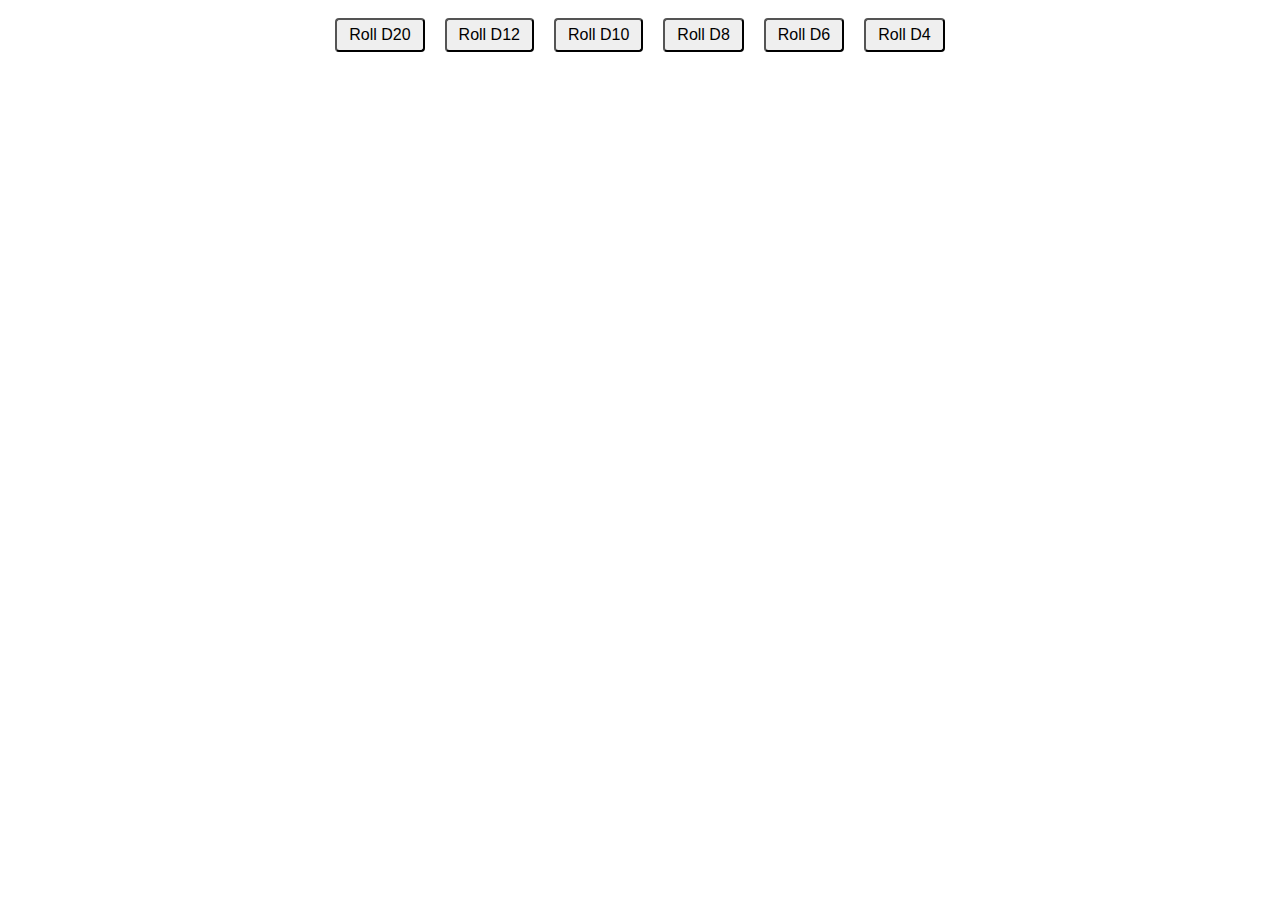
==== dndc v1 (404)/index.html @ 12f249aa "Add files via upload" ====
<!DOCTYPE html>
<html>
<head>
  <title>DnDc</title>
  <link rel="stylesheet" type="text/css" href="style.css">
</head>
<body>
  <div id="diceRoller">
    <div class="diceArea">
      <button onclick="rollD20()">Roll D20</button>
      <p id="d20Result"></p>
    </div>

    <div class="diceArea">
      <button onclick="rollD12()">Roll D12</button>
      <p id="d12Result"></p>
    </div>

    <div class="diceArea">
      <button onclick="rollD10()">Roll D10</button>
      <p id="d10Result"></p>
    </div>

    <div class="diceArea">
      <button onclick="rollD8()">Roll D8</button>
      <p id="d8Result"></p>
    </div>

    <div class="diceArea">
      <button onclick="rollD6()">Roll D6</button>
      <p id="d6Result"></p>
    </div>

    <div class="diceArea">
      <button onclick="rollD4()">Roll D4</button>
      <p id="d4Result"></p>
    </div>
  </div>

  <script src="script.js"></script>
</body>
</html>

<!-- ALWAYS UPDATE ( NEW NOTES )

HTML:
```html
<!DOCTYPE html>
<html>
<head>
  <title>DnDc</title>
  <link rel="stylesheet" type="text/css" href="style.css">
</head>
<body>
  <div id="diceRoller">
    <div class="diceArea">
      <button onclick="rollD20()">Roll D20</button>
      <p id="d20Result"></p>
    </div>

    <div class="diceArea">
      <button onclick="rollD12()">Roll D12</button>
      <p id="d12Result"></p>
    </div>

    <div class="diceArea">
      <button onclick="rollD10()">Roll D10</button>
      <p id="d10Result"></p>
    </div>

    <div class="diceArea">
      <button onclick="rollD8()">Roll D8</button>
      <p id="d8Result"></p>
    </div>

    <div class="diceArea">
      <button onclick="rollD6()">Roll D6</button>
      <p id="d6Result"></p>
    </div>

    <div class="diceArea">
      <button onclick="rollD4()">Roll D4</button>
      <p id="d4Result"></p>
    </div>
  </div>

  <script src="script.js"></script>
</body>
</html>
```

CSS (style.css):
```css
#diceRoller {
  display: flex;
  flex-wrap: wrap;
  justify-content: center;
}

.diceArea {
  margin: 10px;
  text-align: center;
}

button {
  font-size: 16px;
  padding: 6px 12px;
  border-radius: 4px;
}

p {
  font-size: 20px;
  margin-top: 10px;
  font-weight: bold;
}
```

JavaScript (script.js):
```javascript
//--- D20 ---//
function rollD20() {
  var d20Result = document.getElementById("d20Result");
  var d20 = Math.floor(Math.random() * 20 + 1);
  d20Result.innerHTML = d20;
};

//--- D12 ---//
function rollD12() {
  var d12Result = document.getElementById("d12Result");
  var d12 = Math.floor(Math.random() * 12 + 1);
  d12Result.innerHTML = d12;
};

//--- D10 ---//
function rollD10() {
  var d10Result = document.getElementById("d10Result");
  var d10 = Math.floor(Math.random() * 10 + 1);
  d10Result.innerHTML = d10;
};

//--- D8 ---//
function rollD8() {
  var d8Result = document.getElementById("d8Result");
  var d8 = Math.floor(Math.random() * 8 + 1);
  d8Result.innerHTML = d8;
};

//--- D6 ---//
function rollD6() {
  var d6Result = document.getElementById("d6Result");
  var d6 = Math.floor(Math.random() * 6 + 1);
  d6Result.innerHTML = d6;
};

//--- D4 ---//
function rollD4() {
  var d4Result = document.getElementById("d4Result");
  var d4 = Math.floor(Math.random() * 4 + 1);
  d4Result.innerHTML = d4;
};
```
add a dnd adventure game to this
 
-->
---- dndc v1 (404)/style.css ----
#diceRoller {
  display: flex;
  flex-wrap: wrap;
  justify-content: center;
}

.diceArea {
  margin: 10px;
  text-align: center;
}

button {
  font-size: 16px;
  padding: 6px 12px;
  border-radius: 4px;
}

p {
  font-size: 20px;
  margin-top: 10px;
  font-weight: bold;
}









/* DO NOT UPDATE ( OLD NOTES )

HTML:
```html
<!DOCTYPE html>
<html>
<head>
  <title>DnDc</title>
  <link rel="stylesheet" type="text/css" href="style.css">
</head>
<body>
  <div id="diceRoller">
    <div class="diceArea">
      <button onclick="rollD20()">Roll D20</button>
      <p id="d20Result"></p>
    </div>

    <div class="diceArea">
      <button onclick="rollD12()">Roll D12</button>
      <p id="d12Result"></p>
    </div>

    <div class="diceArea">
      <button onclick="rollD10()">Roll D10</button>
      <p id="d10Result"></p>
    </div>

    <div class="diceArea">
      <button onclick="rollD8()">Roll D8</button>
      <p id="d8Result"></p>
    </div>

    <div class="diceArea">
      <button onclick="rollD6()">Roll D6</button>
      <p id="d6Result"></p>
    </div>

    <div class="diceArea">
      <button onclick="rollD4()">Roll D4</button>
      <p id="d4Result"></p>
    </div>
  </div>

  <script src="script.js"></script>
</body>
</html>
```

CSS (style.css):
```css
#diceRoller {
  display: flex;
  flex-wrap: wrap;
  justify-content: center;
}

.diceArea {
  margin: 10px;
  text-align: center;
}

button {
  font-size: 16px;
  padding: 6px 12px;
  border-radius: 4px;
}

p {
  font-size: 20px;
  margin-top: 10px;
  font-weight: bold;
}
```

JavaScript (script.js):
```javascript
//--- D20 ---//
function rollD20() {
  var d20Result = document.getElementById("d20Result");
  var d20 = Math.floor(Math.random() * 20 + 1);
  d20Result.innerHTML = d20;
};

//--- D12 ---//
function rollD12() {
  var d12Result = document.getElementById("d12Result");
  var d12 = Math.floor(Math.random() * 12 + 1);
  d12Result.innerHTML = d12;
};

//--- D10 ---//
function rollD10() {
  var d10Result = document.getElementById("d10Result");
  var d10 = Math.floor(Math.random() * 10 + 1);
  d10Result.innerHTML = d10;
};

//--- D8 ---//
function rollD8() {
  var d8Result = document.getElementById("d8Result");
  var d8 = Math.floor(Math.random() * 8 + 1);
  d8Result.innerHTML = d8;
};

//--- D6 ---//
function rollD6() {
  var d6Result = document.getElementById("d6Result");
  var d6 = Math.floor(Math.random() * 6 + 1);
  d6Result.innerHTML = d6;
};

//--- D4 ---//
function rollD4() {
  var d4Result = document.getElementById("d4Result");
  var d4 = Math.floor(Math.random() * 4 + 1);
  d4Result.innerHTML = d4;
};
```
Ask ai a question here

*/
---- dndc v1 (404)/style.css ----
#diceRoller {
  display: flex;
  flex-wrap: wrap;
  justify-content: center;
}

.diceArea {
  margin: 10px;
  text-align: center;
}

button {
  font-size: 16px;
  padding: 6px 12px;
  border-radius: 4px;
}

p {
  font-size: 20px;
  margin-top: 10px;
  font-weight: bold;
}









/* DO NOT UPDATE ( OLD NOTES )

HTML:
```html
<!DOCTYPE html>
<html>
<head>
  <title>DnDc</title>
  <link rel="stylesheet" type="text/css" href="style.css">
</head>
<body>
  <div id="diceRoller">
    <div class="diceArea">
      <button onclick="rollD20()">Roll D20</button>
      <p id="d20Result"></p>
    </div>

    <div class="diceArea">
      <button onclick="rollD12()">Roll D12</button>
      <p id="d12Result"></p>
    </div>

    <div class="diceArea">
      <button onclick="rollD10()">Roll D10</button>
      <p id="d10Result"></p>
    </div>

    <div class="diceArea">
      <button onclick="rollD8()">Roll D8</button>
      <p id="d8Result"></p>
    </div>

    <div class="diceArea">
      <button onclick="rollD6()">Roll D6</button>
      <p id="d6Result"></p>
    </div>

    <div class="diceArea">
      <button onclick="rollD4()">Roll D4</button>
      <p id="d4Result"></p>
    </div>
  </div>

  <script src="script.js"></script>
</body>
</html>
```

CSS (style.css):
```css
#diceRoller {
  display: flex;
  flex-wrap: wrap;
  justify-content: center;
}

.diceArea {
  margin: 10px;
  text-align: center;
}

button {
  font-size: 16px;
  padding: 6px 12px;
  border-radius: 4px;
}

p {
  font-size: 20px;
  margin-top: 10px;
  font-weight: bold;
}
```

JavaScript (script.js):
```javascript
//--- D20 ---//
function rollD20() {
  var d20Result = document.getElementById("d20Result");
  var d20 = Math.floor(Math.random() * 20 + 1);
  d20Result.innerHTML = d20;
};

//--- D12 ---//
function rollD12() {
  var d12Result = document.getElementById("d12Result");
  var d12 = Math.floor(Math.random() * 12 + 1);
  d12Result.innerHTML = d12;
};

//--- D10 ---//
function rollD10() {
  var d10Result = document.getElementById("d10Result");
  var d10 = Math.floor(Math.random() * 10 + 1);
  d10Result.innerHTML = d10;
};

//--- D8 ---//
function rollD8() {
  var d8Result = document.getElementById("d8Result");
  var d8 = Math.floor(Math.random() * 8 + 1);
  d8Result.innerHTML = d8;
};

//--- D6 ---//
function rollD6() {
  var d6Result = document.getElementById("d6Result");
  var d6 = Math.floor(Math.random() * 6 + 1);
  d6Result.innerHTML = d6;
};

//--- D4 ---//
function rollD4() {
  var d4Result = document.getElementById("d4Result");
  var d4 = Math.floor(Math.random() * 4 + 1);
  d4Result.innerHTML = d4;
};
```
Ask ai a question here

*/
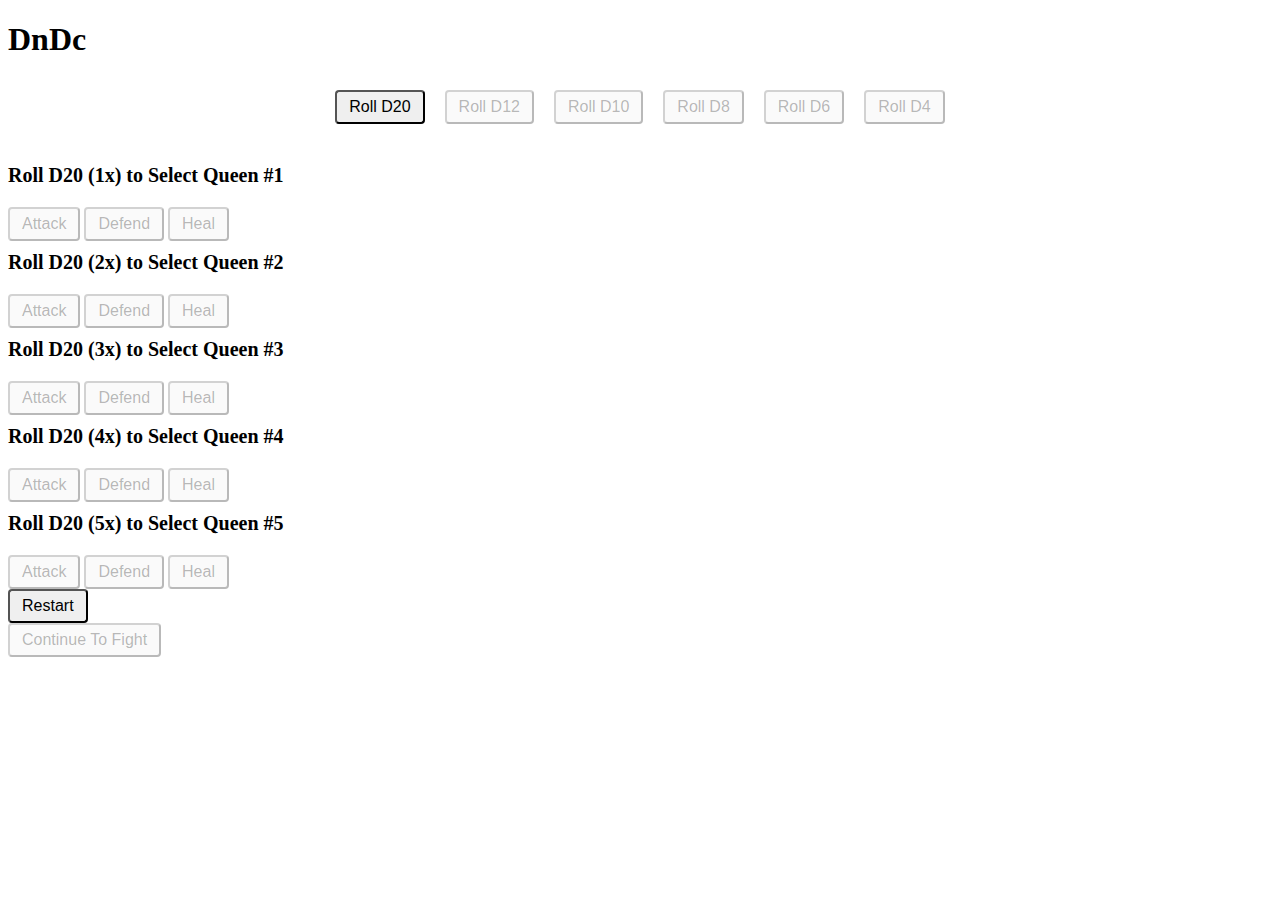
==== commit d3abdee0: "Add files via upload" ====
--- a/dndc v1 (404)/index.html
+++ b/dndc v1 (404)/index.html
@@ -5,41 +5,95 @@
   <link rel="stylesheet" type="text/css" href="style.css">
 </head>
 <body>
-  <div id="diceRoller">
-    <div class="diceArea">
-      <button onclick="rollD20()">Roll D20</button>
-      <p id="d20Result"></p>
-    </div>
-
-    <div class="diceArea">
-      <button onclick="rollD12()">Roll D12</button>
-      <p id="d12Result"></p>
-    </div>
-
-    <div class="diceArea">
-      <button onclick="rollD10()">Roll D10</button>
-      <p id="d10Result"></p>
-    </div>
-
-    <div class="diceArea">
-      <button onclick="rollD8()">Roll D8</button>
-      <p id="d8Result"></p>
-    </div>
-
-    <div class="diceArea">
-      <button onclick="rollD6()">Roll D6</button>
-      <p id="d6Result"></p>
-    </div>
-
-    <div class="diceArea">
-      <button onclick="rollD4()">Roll D4</button>
-      <p id="d4Result"></p>
+  <h1>DnDc</h1>
+  <div id="game">
+    <div id="diceRoller">
+      <div class="diceArea">
+        <button class="d20" onclick="rollD20()">Roll D20</button>
+        <p id="d20Result"></p>
+      </div>
+
+      <div class="diceArea">
+        <button class="d12" onclick="rollD12()" disabled>Roll D12</button>
+        <p id="d12Result"></p>
+      </div>
+  
+      <div class="diceArea">
+        <button class="d10" onclick="rollD10()" disabled>Roll D10</button>
+        <p id="d10Result"></p>
+      </div>
+  
+      <div class="diceArea">
+        <button class="d8" onclick="rollD8()" disabled>Roll D8</button>
+        <p id="d8Result"></p>
+      </div>
+  
+      <div class="diceArea">
+        <button class="d6" onclick="rollD6()" disabled>Roll D6</button>
+        <p id="d6Result"></p>
+      </div>
+  
+      <div class="diceArea">
+        <button class="d4" onclick="rollD4()" disabled>Roll D4</button>
+        <p id="d4Result"></p>
+      </div>
+    </div>
+ 
+    <div id="actionsArea">
+      <p id="queenOne">Roll D20 (1x) to Select Queen #1</p>
+      <button class="Q1" onclick="attackActions()" disabled>Attack</button>
+      <button class="Q1" onclick="defendActions()" disabled>Defend</button>
+      <button class="Q1" onclick="healActions()" disabled>Heal</button>
+    </div>
+    <div id="actionsArea">
+      <p id="queenTwo">Roll D20 (2x) to Select Queen #2</p>
+      <button class="Q2" onclick="attackActions()" disabled>Attack</button>
+      <button class="Q2" onclick="defendActions()" disabled>Defend</button>
+      <button class="Q2" onclick="healActions()" disabled>Heal</button>
+    </div>
+    <div id="actionsArea">
+      <p id="queenThree">Roll D20 (3x) to Select Queen #3</p>
+      <button class="Q3" onclick="attackActions()" disabled>Attack</button>
+      <button class="Q3" onclick="defendActions()" disabled>Defend</button>
+      <button class="Q3" onclick="healActions()" disabled>Heal</button>
+    </div>
+    <div id="actionsArea">
+      <p id="queenFour">Roll D20 (4x) to Select Queen #4</p>
+      <button class="Q4" onclick="attackActions()" disabled>Attack</button>
+      <button class="Q4" onclick="defendActions()" disabled>Defend</button>
+      <button class="Q4" onclick="healActions()" disabled>Heal</button>
+    </div>
+    <div id="actionsArea">
+      <p id="queenFive"> Roll D20 (5x) to Select Queen #5</p>
+      <button class="Q5" onclick="attackActions()" disabled>Attack</button>
+      <button class="Q5" onclick="defendActions()" disabled>Defend</button>
+      <button class="Q5" onclick="healActions()" disabled>Heal</button>
+    </div>
+    <!-- Restart Game Button -->
+    <div id="restartButtonArea">
+      <button id="restartButton" onclick="restartGame()">Restart</button>
+    </div>
+    <!-- Continue Game Button -->
+    <div id="continueButtonArea">
+      <button id="continueButton" onclick="continueGame()" disabled>Continue To Fight</button>
     </div>
   </div>
-
+  
   <script src="script.js"></script>
 </body>
 </html>
+
+
+
+<!-- 
+
+  // Disable all the buttons after five rolls
+    var buttons = document.getElementsByClassName("button");
+    for (var i = 0; i < buttons.length; i++) {
+      buttons[i].disabled = true;
+    } 
+  -->
+
 
 <!-- ALWAYS UPDATE ( NEW NOTES )
 
@@ -52,38 +106,79 @@
   <link rel="stylesheet" type="text/css" href="style.css">
 </head>
 <body>
-  <div id="diceRoller">
-    <div class="diceArea">
-      <button onclick="rollD20()">Roll D20</button>
-      <p id="d20Result"></p>
-    </div>
-
-    <div class="diceArea">
-      <button onclick="rollD12()">Roll D12</button>
-      <p id="d12Result"></p>
-    </div>
-
-    <div class="diceArea">
-      <button onclick="rollD10()">Roll D10</button>
-      <p id="d10Result"></p>
-    </div>
-
-    <div class="diceArea">
-      <button onclick="rollD8()">Roll D8</button>
-      <p id="d8Result"></p>
-    </div>
-
-    <div class="diceArea">
-      <button onclick="rollD6()">Roll D6</button>
-      <p id="d6Result"></p>
-    </div>
-
-    <div class="diceArea">
-      <button onclick="rollD4()">Roll D4</button>
-      <p id="d4Result"></p>
+  <h1>DnDc</h1>
+  <div id="game">
+    <div id="diceRoller">
+      <div class="diceArea">
+        <button class="d20" onclick="rollD20()">Roll D20</button>
+        <p id="d20Result"></p>
+      </div>
+
+      <div class="diceArea">
+        <button class="d12" onclick="rollD12()" disabled>Roll D12</button>
+        <p id="d12Result"></p>
+      </div>
+  
+      <div class="diceArea">
+        <button class="d10" onclick="rollD10()" disabled>Roll D10</button>
+        <p id="d10Result"></p>
+      </div>
+  
+      <div class="diceArea">
+        <button class="d8" onclick="rollD8()" disabled>Roll D8</button>
+        <p id="d8Result"></p>
+      </div>
+  
+      <div class="diceArea">
+        <button class="d6" onclick="rollD6()" disabled>Roll D6</button>
+        <p id="d6Result"></p>
+      </div>
+  
+      <div class="diceArea">
+        <button class="d4" onclick="rollD4()" disabled>Roll D4</button>
+        <p id="d4Result"></p>
+      </div>
+    </div>
+ 
+    <div id="actionsArea">
+      <p id="queenOne">Roll D20 (1x) to Select Queen #1</p>
+      <button class="Q1" onclick="attackActions()" disabled>Attack</button>
+      <button class="Q1" onclick="defendActions()" disabled>Defend</button>
+      <button class="Q1" onclick="healActions()" disabled>Heal</button>
+    </div>
+    <div id="actionsArea">
+      <p id="queenTwo">Roll D20 (2x) to Select Queen #2</p>
+      <button class="Q2" onclick="attackActions()" disabled>Attack</button>
+      <button class="Q2" onclick="defendActions()" disabled>Defend</button>
+      <button class="Q2" onclick="healActions()" disabled>Heal</button>
+    </div>
+    <div id="actionsArea">
+      <p id="queenThree">Roll D20 (3x) to Select Queen #3</p>
+      <button class="Q3" onclick="attackActions()" disabled>Attack</button>
+      <button class="Q3" onclick="defendActions()" disabled>Defend</button>
+      <button class="Q3" onclick="healActions()" disabled>Heal</button>
+    </div>
+    <div id="actionsArea">
+      <p id="queenFour">Roll D20 (4x) to Select Queen #4</p>
+      <button class="Q4" onclick="attackActions()" disabled>Attack</button>
+      <button class="Q4" onclick="defendActions()" disabled>Defend</button>
+      <button class="Q4" onclick="healActions()" disabled>Heal</button>
+    </div>
+    <div id="actionsArea">
+      <p id="queenFive"> Roll D20 (5x) to Select Queen #5</p>
+      <button class="Q5" onclick="attackActions()" disabled>Attack</button>
+      <button class="Q5" onclick="defendActions()" disabled>Defend</button>
+      <button class="Q5" onclick="healActions()" disabled>Heal</button>
+    </div>
+    
+    <div id="restartButtonArea">
+      <button id="restartButton" onclick="restartGame()">Restart</button>
+    </div>
+    <div id="continueButtonArea">
+      <button id="continueButton" onclick="continueGame()" disabled>Continue To Fight</button>
     </div>
   </div>
-
+  
   <script src="script.js"></script>
 </body>
 </html>
@@ -118,11 +213,165 @@
 JavaScript (script.js):
 ```javascript
 //--- D20 ---//
+var d20Count = 0; // Counter for D20 rolls
+var gameStatuses = []; // Array to store game statuses
+
 function rollD20() {
   var d20Result = document.getElementById("d20Result");
   var d20 = Math.floor(Math.random() * 20 + 1);
   d20Result.innerHTML = d20;
-};
+
+  // Increment the counter 
+  d20Count++; 
+
+  // Check if one roll has been made
+  if (d20Count === 1) {
+    // Perform Queen #1 selection
+    selectQueenOne(d20); 
+  }
+  // Check if two rolls have been made
+  if (d20Count === 2) {
+    // Perform Queen #2 selection
+    selectQueenTwo(d20); 
+  }
+  // Check if three rolls have been made
+  if (d20Count === 3) {
+    // Perform Queen #3 selection
+    selectQueenThree(d20); 
+  }
+  // Check if four rolls have been made
+  if (d20Count === 4) {
+    // Perform Queen #4 selection
+    selectQueenFour(d20); 
+  } 
+  // Check if five rolls have been made
+  if (d20Count === 5) {
+    // Perform Queen #5 selection
+    selectQueenFive(d20); 
+  }
+  // Check if all queens have been selected
+  if (d20Count === 5) {
+    document.getElementById("continueButton").disabled = false;
+    document.getElementById("restartButton").style.display = "block";
+  }
+};
+
+// Queen Selection logic
+function selectQueenOne(result) {
+  var gameStatus = document.getElementById("queenOne");
+  
+  // Check the result and assign the corresponding queen
+  if (result === 1 || result === 6 || result === 11 || result === 16) {
+    gameStatus.innerHTML = "You are the Oracle Queen";
+  } else if (result === 2 || result === 7 || result === 12 || result === 17) {
+    gameStatus.innerHTML = "You are the Warrior Queen";
+  } else if (result === 3 || result === 8 || result === 13 || result === 18) {
+    gameStatus.innerHTML = "You are the Druid Queen";
+  } else if (result === 4 || result === 9 || result === 14 || result === 19) {
+    gameStatus.innerHTML = "You are the Elemental Queen";
+  } else if (result === 5 || result === 10 || result === 15 || result === 20) {
+    gameStatus.innerHTML = "You are the Poisoner Queen";
+  }
+}
+
+function selectQueenTwo(result) {
+  var gameStatus = document.getElementById("queenTwo");
+  
+  // Check the result and assign the corresponding queen
+  if (result === 1 || result === 6 || result === 11 || result === 16) {
+    gameStatus.innerHTML = "You are the Oracle Queen";
+  } else if (result === 2 || result === 7 || result === 12 || result === 17) {
+    gameStatus.innerHTML = "You are the Warrior Queen";
+  } else if (result === 3 || result === 8 || result === 13 || result === 18) {
+    gameStatus.innerHTML = "You are the Druid Queen";
+  } else if (result === 4 || result === 9 || result === 14 || result === 19) {
+    gameStatus.innerHTML = "You are the Elemental Queen";
+  } else if (result === 5 || result === 10 || result === 15 || result === 20) {
+    gameStatus.innerHTML = "You are the Poisoner Queen";
+  }
+}
+
+function selectQueenThree(result) {
+  var gameStatus = document.getElementById("queenThree");
+  
+  // Check the result and assign the corresponding queen
+  if (result === 1 || result === 6 || result === 11 || result === 16) {
+    gameStatus.innerHTML = "You are the Oracle Queen";
+  } else if (result === 2 || result === 7 || result === 12 || result === 17) {
+    gameStatus.innerHTML = "You are the Warrior Queen";
+  } else if (result === 3 || result === 8 || result === 13 || result === 18) {
+    gameStatus.innerHTML = "You are the Druid Queen";
+  } else if (result === 4 || result === 9 || result === 14 || result === 19) {
+    gameStatus.innerHTML = "You are the Elemental Queen";
+  } else if (result === 5 || result === 10 || result === 15 || result === 20) {
+    gameStatus.innerHTML = "You are the Poisoner Queen";
+  }
+}
+
+function selectQueenFour(result) {
+  var gameStatus = document.getElementById("queenFour");
+  
+  // Check the result and assign the corresponding queen
+  if (result === 1 || result === 6 || result === 11 || result === 16) {
+    gameStatus.innerHTML = "You are the Oracle Queen";
+  } else if (result === 2 || result === 7 || result === 12 || result === 17) {
+    gameStatus.innerHTML = "You are the Warrior Queen";
+  } else if (result === 3 || result === 8 || result === 13 || result === 18) {
+    gameStatus.innerHTML = "You are the Druid Queen";
+  } else if (result === 4 || result === 9 || result === 14 || result === 19) {
+    gameStatus.innerHTML = "You are the Elemental Queen";
+  } else if (result === 5 || result === 10 || result === 15 || result === 20) {
+    gameStatus.innerHTML = "You are the Poisoner Queen";
+  }
+}
+ 
+function selectQueenFive(result) {
+  var gameStatus = document.getElementById("queenFive");
+  
+  // Check the result and assign the corresponding queen
+  if (result === 1 || result === 6 || result === 11 || result === 16) {
+    gameStatus.innerHTML = "You are the Oracle Queen";
+  } else if (result === 2 || result === 7 || result === 12 || result === 17) {
+    gameStatus.innerHTML = "You are the Warrior Queen";
+  } else if (result === 3 || result === 8 || result === 13 || result === 18) {
+    gameStatus.innerHTML = "You are the Druid Queen";
+  } else if (result === 4 || result === 9 || result === 14 || result === 19) {
+    gameStatus.innerHTML = "You are the Elemental Queen";
+  } else if (result === 5 || result === 10 || result === 15 || result === 20) {
+    gameStatus.innerHTML = "You are the Poisoner Queen";
+  }
+}
+
+// Restart Game function
+function restartGame() {
+  // Reset the counters and game statuses
+  d20Count = 0;
+  gameStatuses = [];
+ 
+  // Clear the queen selection outputs
+  document.getElementById("queenOne").innerHTML = "Roll D20 (1x) to Select Queen #1";
+  document.getElementById("queenTwo").innerHTML = "Roll D20 (2x) to Select Queen #2";
+  document.getElementById("queenThree").innerHTML = "Roll D20 (3x) to Select Queen #3";
+  document.getElementById("queenFour").innerHTML = "Roll D20 (4x) to Select Queen #4";
+  document.getElementById("queenFive").innerHTML = "Roll D20 (5x) to Select Queen #5";
+
+  // Clear the dice results
+  document.getElementById("d20Result").innerHTML = "";
+  document.getElementById("d12Result").innerHTML = "";
+  document.getElementById("d10Result").innerHTML = "";
+  document.getElementById("d8Result").innerHTML = "";
+  document.getElementById("d6Result").innerHTML = "";
+  document.getElementById("d4Result").innerHTML = "";
+
+  // Hide the restart button and disable the continue button
+  document.getElementById("restartButton").style.display = "none";
+  document.getElementById("continueButton").disabled = true;
+}
+
+// Continue Game function
+function continueGame() {
+  // Add any code to continue the game here
+}
 
 //--- D12 ---//
 function rollD12() {
@@ -158,8 +407,9 @@
   var d4 = Math.floor(Math.random() * 4 + 1);
   d4Result.innerHTML = d4;
 };
+
 ```
-add a dnd adventure game to this
+add a 50 point health bar
  
 -->
  
--- a/dndc v1 (404)/style.css
+++ b/dndc v1 (404)/style.css
@@ -30,6 +30,19 @@
 
 
 /* DO NOT UPDATE ( OLD NOTES )
+
+
+<!-- 
+
+  // Disable all the buttons after five rolls
+    var buttons = document.getElementsByTagName("button");
+    for (var i = 0; i < buttons.length; i++) {
+      buttons[i].disabled = true;
+    } 
+  -->
+
+
+<!-- ALWAYS UPDATE ( NEW NOTES )
 
 HTML:
 ```html
@@ -40,38 +53,79 @@
   <link rel="stylesheet" type="text/css" href="style.css">
 </head>
 <body>
-  <div id="diceRoller">
-    <div class="diceArea">
-      <button onclick="rollD20()">Roll D20</button>
-      <p id="d20Result"></p>
-    </div>
-
-    <div class="diceArea">
-      <button onclick="rollD12()">Roll D12</button>
-      <p id="d12Result"></p>
-    </div>
-
-    <div class="diceArea">
-      <button onclick="rollD10()">Roll D10</button>
-      <p id="d10Result"></p>
-    </div>
-
-    <div class="diceArea">
-      <button onclick="rollD8()">Roll D8</button>
-      <p id="d8Result"></p>
-    </div>
-
-    <div class="diceArea">
-      <button onclick="rollD6()">Roll D6</button>
-      <p id="d6Result"></p>
-    </div>
-
-    <div class="diceArea">
-      <button onclick="rollD4()">Roll D4</button>
-      <p id="d4Result"></p>
+  <h1>DnDc</h1>
+  <div id="game">
+    <div id="diceRoller">
+      <div class="diceArea">
+        <button class="d20" onclick="rollD20()">Roll D20</button>
+        <p id="d20Result"></p>
+      </div>
+
+      <div class="diceArea">
+        <button class="d12" onclick="rollD12()" disabled>Roll D12</button>
+        <p id="d12Result"></p>
+      </div>
+  
+      <div class="diceArea">
+        <button class="d10" onclick="rollD10()" disabled>Roll D10</button>
+        <p id="d10Result"></p>
+      </div>
+  
+      <div class="diceArea">
+        <button class="d8" onclick="rollD8()" disabled>Roll D8</button>
+        <p id="d8Result"></p>
+      </div>
+  
+      <div class="diceArea">
+        <button class="d6" onclick="rollD6()" disabled>Roll D6</button>
+        <p id="d6Result"></p>
+      </div>
+  
+      <div class="diceArea">
+        <button class="d4" onclick="rollD4()" disabled>Roll D4</button>
+        <p id="d4Result"></p>
+      </div>
+    </div>
+ 
+    <div id="actionsArea">
+      <p id="queenOne">Roll D20 (1x) to Select Queen #1</p>
+      <button class="Q1" onclick="attackActions()" disabled>Attack</button>
+      <button class="Q1" onclick="defendActions()" disabled>Defend</button>
+      <button class="Q1" onclick="healActions()" disabled>Heal</button>
+    </div>
+    <div id="actionsArea">
+      <p id="queenTwo">Roll D20 (2x) to Select Queen #2</p>
+      <button class="Q2" onclick="attackActions()" disabled>Attack</button>
+      <button class="Q2" onclick="defendActions()" disabled>Defend</button>
+      <button class="Q2" onclick="healActions()" disabled>Heal</button>
+    </div>
+    <div id="actionsArea">
+      <p id="queenThree">Roll D20 (3x) to Select Queen #3</p>
+      <button class="Q3" onclick="attackActions()" disabled>Attack</button>
+      <button class="Q3" onclick="defendActions()" disabled>Defend</button>
+      <button class="Q3" onclick="healActions()" disabled>Heal</button>
+    </div>
+    <div id="actionsArea">
+      <p id="queenFour">Roll D20 (4x) to Select Queen #4</p>
+      <button class="Q4" onclick="attackActions()" disabled>Attack</button>
+      <button class="Q4" onclick="defendActions()" disabled>Defend</button>
+      <button class="Q4" onclick="healActions()" disabled>Heal</button>
+    </div>
+    <div id="actionsArea">
+      <p id="queenFive"> Roll D20 (5x) to Select Queen #5</p>
+      <button class="Q5" onclick="attackActions()" disabled>Attack</button>
+      <button class="Q5" onclick="defendActions()" disabled>Defend</button>
+      <button class="Q5" onclick="healActions()" disabled>Heal</button>
+    </div>
+    
+    <div id="restartButtonArea">
+      <button id="restartButton" onclick="restartGame()">Restart</button>
+    </div>
+    <div id="continueButtonArea">
+      <button id="continueButton" onclick="continueGame()" disabled>Continue To Fight</button>
     </div>
   </div>
-
+  
   <script src="script.js"></script>
 </body>
 </html>
@@ -106,11 +160,165 @@
 JavaScript (script.js):
 ```javascript
 //--- D20 ---//
+var d20Count = 0; // Counter for D20 rolls
+var gameStatuses = []; // Array to store game statuses
+
 function rollD20() {
   var d20Result = document.getElementById("d20Result");
   var d20 = Math.floor(Math.random() * 20 + 1);
   d20Result.innerHTML = d20;
-};
+
+  // Increment the counter 
+  d20Count++; 
+
+  // Check if one roll has been made
+  if (d20Count === 1) {
+    // Perform Queen #1 selection
+    selectQueenOne(d20); 
+  }
+  // Check if two rolls have been made
+  if (d20Count === 2) {
+    // Perform Queen #2 selection
+    selectQueenTwo(d20); 
+  }
+  // Check if three rolls have been made
+  if (d20Count === 3) {
+    // Perform Queen #3 selection
+    selectQueenThree(d20); 
+  }
+  // Check if four rolls have been made
+  if (d20Count === 4) {
+    // Perform Queen #4 selection
+    selectQueenFour(d20); 
+  } 
+  // Check if five rolls have been made
+  if (d20Count === 5) {
+    // Perform Queen #5 selection
+    selectQueenFive(d20); 
+  }
+  // Check if all queens have been selected
+  if (d20Count === 5) {
+    document.getElementById("continueButton").disabled = false;
+    document.getElementById("restartButton").style.display = "block";
+  }
+};
+
+// Queen Selection logic
+function selectQueenOne(result) {
+  var gameStatus = document.getElementById("queenOne");
+  
+  // Check the result and assign the corresponding queen
+  if (result === 1 || result === 6 || result === 11 || result === 16) {
+    gameStatus.innerHTML = "You are the Oracle Queen";
+  } else if (result === 2 || result === 7 || result === 12 || result === 17) {
+    gameStatus.innerHTML = "You are the Warrior Queen";
+  } else if (result === 3 || result === 8 || result === 13 || result === 18) {
+    gameStatus.innerHTML = "You are the Druid Queen";
+  } else if (result === 4 || result === 9 || result === 14 || result === 19) {
+    gameStatus.innerHTML = "You are the Elemental Queen";
+  } else if (result === 5 || result === 10 || result === 15 || result === 20) {
+    gameStatus.innerHTML = "You are the Poisoner Queen";
+  }
+}
+
+function selectQueenTwo(result) {
+  var gameStatus = document.getElementById("queenTwo");
+  
+  // Check the result and assign the corresponding queen
+  if (result === 1 || result === 6 || result === 11 || result === 16) {
+    gameStatus.innerHTML = "You are the Oracle Queen";
+  } else if (result === 2 || result === 7 || result === 12 || result === 17) {
+    gameStatus.innerHTML = "You are the Warrior Queen";
+  } else if (result === 3 || result === 8 || result === 13 || result === 18) {
+    gameStatus.innerHTML = "You are the Druid Queen";
+  } else if (result === 4 || result === 9 || result === 14 || result === 19) {
+    gameStatus.innerHTML = "You are the Elemental Queen";
+  } else if (result === 5 || result === 10 || result === 15 || result === 20) {
+    gameStatus.innerHTML = "You are the Poisoner Queen";
+  }
+}
+
+function selectQueenThree(result) {
+  var gameStatus = document.getElementById("queenThree");
+  
+  // Check the result and assign the corresponding queen
+  if (result === 1 || result === 6 || result === 11 || result === 16) {
+    gameStatus.innerHTML = "You are the Oracle Queen";
+  } else if (result === 2 || result === 7 || result === 12 || result === 17) {
+    gameStatus.innerHTML = "You are the Warrior Queen";
+  } else if (result === 3 || result === 8 || result === 13 || result === 18) {
+    gameStatus.innerHTML = "You are the Druid Queen";
+  } else if (result === 4 || result === 9 || result === 14 || result === 19) {
+    gameStatus.innerHTML = "You are the Elemental Queen";
+  } else if (result === 5 || result === 10 || result === 15 || result === 20) {
+    gameStatus.innerHTML = "You are the Poisoner Queen";
+  }
+}
+
+function selectQueenFour(result) {
+  var gameStatus = document.getElementById("queenFour");
+  
+  // Check the result and assign the corresponding queen
+  if (result === 1 || result === 6 || result === 11 || result === 16) {
+    gameStatus.innerHTML = "You are the Oracle Queen";
+  } else if (result === 2 || result === 7 || result === 12 || result === 17) {
+    gameStatus.innerHTML = "You are the Warrior Queen";
+  } else if (result === 3 || result === 8 || result === 13 || result === 18) {
+    gameStatus.innerHTML = "You are the Druid Queen";
+  } else if (result === 4 || result === 9 || result === 14 || result === 19) {
+    gameStatus.innerHTML = "You are the Elemental Queen";
+  } else if (result === 5 || result === 10 || result === 15 || result === 20) {
+    gameStatus.innerHTML = "You are the Poisoner Queen";
+  }
+}
+ 
+function selectQueenFive(result) {
+  var gameStatus = document.getElementById("queenFive");
+  
+  // Check the result and assign the corresponding queen
+  if (result === 1 || result === 6 || result === 11 || result === 16) {
+    gameStatus.innerHTML = "You are the Oracle Queen";
+  } else if (result === 2 || result === 7 || result === 12 || result === 17) {
+    gameStatus.innerHTML = "You are the Warrior Queen";
+  } else if (result === 3 || result === 8 || result === 13 || result === 18) {
+    gameStatus.innerHTML = "You are the Druid Queen";
+  } else if (result === 4 || result === 9 || result === 14 || result === 19) {
+    gameStatus.innerHTML = "You are the Elemental Queen";
+  } else if (result === 5 || result === 10 || result === 15 || result === 20) {
+    gameStatus.innerHTML = "You are the Poisoner Queen";
+  }
+}
+
+// Restart Game function
+function restartGame() {
+  // Reset the counters and game statuses
+  d20Count = 0;
+  gameStatuses = [];
+ 
+  // Clear the queen selection outputs
+  document.getElementById("queenOne").innerHTML = "Roll D20 (1x) to Select Queen #1";
+  document.getElementById("queenTwo").innerHTML = "Roll D20 (2x) to Select Queen #2";
+  document.getElementById("queenThree").innerHTML = "Roll D20 (3x) to Select Queen #3";
+  document.getElementById("queenFour").innerHTML = "Roll D20 (4x) to Select Queen #4";
+  document.getElementById("queenFive").innerHTML = "Roll D20 (5x) to Select Queen #5";
+
+  // Clear the dice results
+  document.getElementById("d20Result").innerHTML = "";
+  document.getElementById("d12Result").innerHTML = "";
+  document.getElementById("d10Result").innerHTML = "";
+  document.getElementById("d8Result").innerHTML = "";
+  document.getElementById("d6Result").innerHTML = "";
+  document.getElementById("d4Result").innerHTML = "";
+
+  // Hide the restart button and disable the continue button
+  document.getElementById("restartButton").style.display = "none";
+  document.getElementById("continueButton").disabled = true;
+}
+
+// Continue Game function
+function continueGame() {
+  // Add any code to continue the game here
+}
 
 //--- D12 ---//
 function rollD12() {
@@ -146,7 +354,11 @@
   var d4 = Math.floor(Math.random() * 4 + 1);
   d4Result.innerHTML = d4;
 };
+
 ```
-Ask ai a question here
-
+
+where can i add 
+ 
+-->
+ 
 */--- a/dndc v1 (404)/style.css
+++ b/dndc v1 (404)/style.css
@@ -30,6 +30,19 @@
 
 
 /* DO NOT UPDATE ( OLD NOTES )
+
+
+<!-- 
+
+  // Disable all the buttons after five rolls
+    var buttons = document.getElementsByTagName("button");
+    for (var i = 0; i < buttons.length; i++) {
+      buttons[i].disabled = true;
+    } 
+  -->
+
+
+<!-- ALWAYS UPDATE ( NEW NOTES )
 
 HTML:
 ```html
@@ -40,38 +53,79 @@
   <link rel="stylesheet" type="text/css" href="style.css">
 </head>
 <body>
-  <div id="diceRoller">
-    <div class="diceArea">
-      <button onclick="rollD20()">Roll D20</button>
-      <p id="d20Result"></p>
-    </div>
-
-    <div class="diceArea">
-      <button onclick="rollD12()">Roll D12</button>
-      <p id="d12Result"></p>
-    </div>
-
-    <div class="diceArea">
-      <button onclick="rollD10()">Roll D10</button>
-      <p id="d10Result"></p>
-    </div>
-
-    <div class="diceArea">
-      <button onclick="rollD8()">Roll D8</button>
-      <p id="d8Result"></p>
-    </div>
-
-    <div class="diceArea">
-      <button onclick="rollD6()">Roll D6</button>
-      <p id="d6Result"></p>
-    </div>
-
-    <div class="diceArea">
-      <button onclick="rollD4()">Roll D4</button>
-      <p id="d4Result"></p>
+  <h1>DnDc</h1>
+  <div id="game">
+    <div id="diceRoller">
+      <div class="diceArea">
+        <button class="d20" onclick="rollD20()">Roll D20</button>
+        <p id="d20Result"></p>
+      </div>
+
+      <div class="diceArea">
+        <button class="d12" onclick="rollD12()" disabled>Roll D12</button>
+        <p id="d12Result"></p>
+      </div>
+  
+      <div class="diceArea">
+        <button class="d10" onclick="rollD10()" disabled>Roll D10</button>
+        <p id="d10Result"></p>
+      </div>
+  
+      <div class="diceArea">
+        <button class="d8" onclick="rollD8()" disabled>Roll D8</button>
+        <p id="d8Result"></p>
+      </div>
+  
+      <div class="diceArea">
+        <button class="d6" onclick="rollD6()" disabled>Roll D6</button>
+        <p id="d6Result"></p>
+      </div>
+  
+      <div class="diceArea">
+        <button class="d4" onclick="rollD4()" disabled>Roll D4</button>
+        <p id="d4Result"></p>
+      </div>
+    </div>
+ 
+    <div id="actionsArea">
+      <p id="queenOne">Roll D20 (1x) to Select Queen #1</p>
+      <button class="Q1" onclick="attackActions()" disabled>Attack</button>
+      <button class="Q1" onclick="defendActions()" disabled>Defend</button>
+      <button class="Q1" onclick="healActions()" disabled>Heal</button>
+    </div>
+    <div id="actionsArea">
+      <p id="queenTwo">Roll D20 (2x) to Select Queen #2</p>
+      <button class="Q2" onclick="attackActions()" disabled>Attack</button>
+      <button class="Q2" onclick="defendActions()" disabled>Defend</button>
+      <button class="Q2" onclick="healActions()" disabled>Heal</button>
+    </div>
+    <div id="actionsArea">
+      <p id="queenThree">Roll D20 (3x) to Select Queen #3</p>
+      <button class="Q3" onclick="attackActions()" disabled>Attack</button>
+      <button class="Q3" onclick="defendActions()" disabled>Defend</button>
+      <button class="Q3" onclick="healActions()" disabled>Heal</button>
+    </div>
+    <div id="actionsArea">
+      <p id="queenFour">Roll D20 (4x) to Select Queen #4</p>
+      <button class="Q4" onclick="attackActions()" disabled>Attack</button>
+      <button class="Q4" onclick="defendActions()" disabled>Defend</button>
+      <button class="Q4" onclick="healActions()" disabled>Heal</button>
+    </div>
+    <div id="actionsArea">
+      <p id="queenFive"> Roll D20 (5x) to Select Queen #5</p>
+      <button class="Q5" onclick="attackActions()" disabled>Attack</button>
+      <button class="Q5" onclick="defendActions()" disabled>Defend</button>
+      <button class="Q5" onclick="healActions()" disabled>Heal</button>
+    </div>
+    
+    <div id="restartButtonArea">
+      <button id="restartButton" onclick="restartGame()">Restart</button>
+    </div>
+    <div id="continueButtonArea">
+      <button id="continueButton" onclick="continueGame()" disabled>Continue To Fight</button>
     </div>
   </div>
-
+  
   <script src="script.js"></script>
 </body>
 </html>
@@ -106,11 +160,165 @@
 JavaScript (script.js):
 ```javascript
 //--- D20 ---//
+var d20Count = 0; // Counter for D20 rolls
+var gameStatuses = []; // Array to store game statuses
+
 function rollD20() {
   var d20Result = document.getElementById("d20Result");
   var d20 = Math.floor(Math.random() * 20 + 1);
   d20Result.innerHTML = d20;
-};
+
+  // Increment the counter 
+  d20Count++; 
+
+  // Check if one roll has been made
+  if (d20Count === 1) {
+    // Perform Queen #1 selection
+    selectQueenOne(d20); 
+  }
+  // Check if two rolls have been made
+  if (d20Count === 2) {
+    // Perform Queen #2 selection
+    selectQueenTwo(d20); 
+  }
+  // Check if three rolls have been made
+  if (d20Count === 3) {
+    // Perform Queen #3 selection
+    selectQueenThree(d20); 
+  }
+  // Check if four rolls have been made
+  if (d20Count === 4) {
+    // Perform Queen #4 selection
+    selectQueenFour(d20); 
+  } 
+  // Check if five rolls have been made
+  if (d20Count === 5) {
+    // Perform Queen #5 selection
+    selectQueenFive(d20); 
+  }
+  // Check if all queens have been selected
+  if (d20Count === 5) {
+    document.getElementById("continueButton").disabled = false;
+    document.getElementById("restartButton").style.display = "block";
+  }
+};
+
+// Queen Selection logic
+function selectQueenOne(result) {
+  var gameStatus = document.getElementById("queenOne");
+  
+  // Check the result and assign the corresponding queen
+  if (result === 1 || result === 6 || result === 11 || result === 16) {
+    gameStatus.innerHTML = "You are the Oracle Queen";
+  } else if (result === 2 || result === 7 || result === 12 || result === 17) {
+    gameStatus.innerHTML = "You are the Warrior Queen";
+  } else if (result === 3 || result === 8 || result === 13 || result === 18) {
+    gameStatus.innerHTML = "You are the Druid Queen";
+  } else if (result === 4 || result === 9 || result === 14 || result === 19) {
+    gameStatus.innerHTML = "You are the Elemental Queen";
+  } else if (result === 5 || result === 10 || result === 15 || result === 20) {
+    gameStatus.innerHTML = "You are the Poisoner Queen";
+  }
+}
+
+function selectQueenTwo(result) {
+  var gameStatus = document.getElementById("queenTwo");
+  
+  // Check the result and assign the corresponding queen
+  if (result === 1 || result === 6 || result === 11 || result === 16) {
+    gameStatus.innerHTML = "You are the Oracle Queen";
+  } else if (result === 2 || result === 7 || result === 12 || result === 17) {
+    gameStatus.innerHTML = "You are the Warrior Queen";
+  } else if (result === 3 || result === 8 || result === 13 || result === 18) {
+    gameStatus.innerHTML = "You are the Druid Queen";
+  } else if (result === 4 || result === 9 || result === 14 || result === 19) {
+    gameStatus.innerHTML = "You are the Elemental Queen";
+  } else if (result === 5 || result === 10 || result === 15 || result === 20) {
+    gameStatus.innerHTML = "You are the Poisoner Queen";
+  }
+}
+
+function selectQueenThree(result) {
+  var gameStatus = document.getElementById("queenThree");
+  
+  // Check the result and assign the corresponding queen
+  if (result === 1 || result === 6 || result === 11 || result === 16) {
+    gameStatus.innerHTML = "You are the Oracle Queen";
+  } else if (result === 2 || result === 7 || result === 12 || result === 17) {
+    gameStatus.innerHTML = "You are the Warrior Queen";
+  } else if (result === 3 || result === 8 || result === 13 || result === 18) {
+    gameStatus.innerHTML = "You are the Druid Queen";
+  } else if (result === 4 || result === 9 || result === 14 || result === 19) {
+    gameStatus.innerHTML = "You are the Elemental Queen";
+  } else if (result === 5 || result === 10 || result === 15 || result === 20) {
+    gameStatus.innerHTML = "You are the Poisoner Queen";
+  }
+}
+
+function selectQueenFour(result) {
+  var gameStatus = document.getElementById("queenFour");
+  
+  // Check the result and assign the corresponding queen
+  if (result === 1 || result === 6 || result === 11 || result === 16) {
+    gameStatus.innerHTML = "You are the Oracle Queen";
+  } else if (result === 2 || result === 7 || result === 12 || result === 17) {
+    gameStatus.innerHTML = "You are the Warrior Queen";
+  } else if (result === 3 || result === 8 || result === 13 || result === 18) {
+    gameStatus.innerHTML = "You are the Druid Queen";
+  } else if (result === 4 || result === 9 || result === 14 || result === 19) {
+    gameStatus.innerHTML = "You are the Elemental Queen";
+  } else if (result === 5 || result === 10 || result === 15 || result === 20) {
+    gameStatus.innerHTML = "You are the Poisoner Queen";
+  }
+}
+ 
+function selectQueenFive(result) {
+  var gameStatus = document.getElementById("queenFive");
+  
+  // Check the result and assign the corresponding queen
+  if (result === 1 || result === 6 || result === 11 || result === 16) {
+    gameStatus.innerHTML = "You are the Oracle Queen";
+  } else if (result === 2 || result === 7 || result === 12 || result === 17) {
+    gameStatus.innerHTML = "You are the Warrior Queen";
+  } else if (result === 3 || result === 8 || result === 13 || result === 18) {
+    gameStatus.innerHTML = "You are the Druid Queen";
+  } else if (result === 4 || result === 9 || result === 14 || result === 19) {
+    gameStatus.innerHTML = "You are the Elemental Queen";
+  } else if (result === 5 || result === 10 || result === 15 || result === 20) {
+    gameStatus.innerHTML = "You are the Poisoner Queen";
+  }
+}
+
+// Restart Game function
+function restartGame() {
+  // Reset the counters and game statuses
+  d20Count = 0;
+  gameStatuses = [];
+ 
+  // Clear the queen selection outputs
+  document.getElementById("queenOne").innerHTML = "Roll D20 (1x) to Select Queen #1";
+  document.getElementById("queenTwo").innerHTML = "Roll D20 (2x) to Select Queen #2";
+  document.getElementById("queenThree").innerHTML = "Roll D20 (3x) to Select Queen #3";
+  document.getElementById("queenFour").innerHTML = "Roll D20 (4x) to Select Queen #4";
+  document.getElementById("queenFive").innerHTML = "Roll D20 (5x) to Select Queen #5";
+
+  // Clear the dice results
+  document.getElementById("d20Result").innerHTML = "";
+  document.getElementById("d12Result").innerHTML = "";
+  document.getElementById("d10Result").innerHTML = "";
+  document.getElementById("d8Result").innerHTML = "";
+  document.getElementById("d6Result").innerHTML = "";
+  document.getElementById("d4Result").innerHTML = "";
+
+  // Hide the restart button and disable the continue button
+  document.getElementById("restartButton").style.display = "none";
+  document.getElementById("continueButton").disabled = true;
+}
+
+// Continue Game function
+function continueGame() {
+  // Add any code to continue the game here
+}
 
 //--- D12 ---//
 function rollD12() {
@@ -146,7 +354,11 @@
   var d4 = Math.floor(Math.random() * 4 + 1);
   d4Result.innerHTML = d4;
 };
+
 ```
-Ask ai a question here
-
+
+where can i add 
+ 
+-->
+ 
 */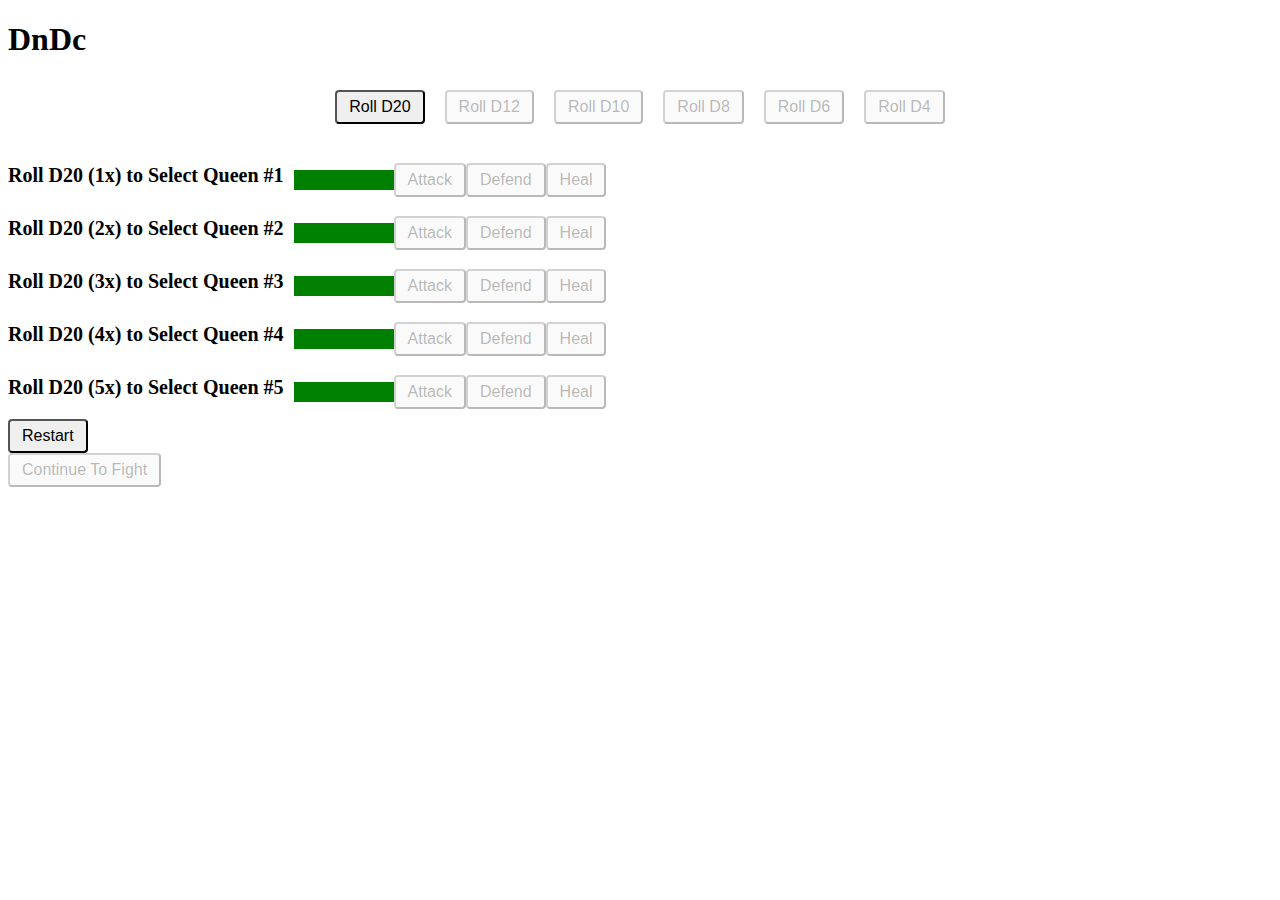
==== commit 06327f1f: "Add files via upload" ====
--- a/dndc v1 (404)/index.html
+++ b/dndc v1 (404)/index.html
@@ -8,67 +8,90 @@
   <h1>DnDc</h1>
   <div id="game">
     <div id="diceRoller">
+      
       <div class="diceArea">
-        <button class="d20" onclick="rollD20()">Roll D20</button>
+        <button class="d20" onclick="rollD20()" id="d20">Roll D20</button>
         <p id="d20Result"></p>
       </div>
 
       <div class="diceArea">
-        <button class="d12" onclick="rollD12()" disabled>Roll D12</button>
+        <button class="d12" onclick="rollD12()" disabled id="d12">Roll D12</button>
         <p id="d12Result"></p>
       </div>
   
       <div class="diceArea">
-        <button class="d10" onclick="rollD10()" disabled>Roll D10</button>
+        <button class="d10" onclick="rollD10()" disabled id="d10">Roll D10</button>
         <p id="d10Result"></p>
       </div>
   
       <div class="diceArea">
-        <button class="d8" onclick="rollD8()" disabled>Roll D8</button>
+        <button class="d8" onclick="rollD8()" disabled id="d8">Roll D8</button>
         <p id="d8Result"></p>
       </div>
   
       <div class="diceArea">
-        <button class="d6" onclick="rollD6()" disabled>Roll D6</button>
+        <button class="d6" onclick="rollD6()" disabled id="d6">Roll D6</button>
         <p id="d6Result"></p>
       </div>
   
       <div class="diceArea">
-        <button class="d4" onclick="rollD4()" disabled>Roll D4</button>
+        <button class="d4" onclick="rollD4()" disabled id="d4">Roll D4</button>
         <p id="d4Result"></p>
       </div>
     </div>
- 
-    <div id="actionsArea">
-      <p id="queenOne">Roll D20 (1x) to Select Queen #1</p>
-      <button class="Q1" onclick="attackActions()" disabled>Attack</button>
-      <button class="Q1" onclick="defendActions()" disabled>Defend</button>
-      <button class="Q1" onclick="healActions()" disabled>Heal</button>
+
+    <div id="queensArea">
+      <div class="queen">
+        <p id="queenOne">Roll D20 (1x) to Select Queen #1</p>
+        <div class="healthBar" id="queenOneHealth">
+          <span id="queenOneHealthPercentage"></span>
+        </div>
+        <button class="Q1" onclick="attackActions()" disabled>Attack</button>
+        <button class="Q1" onclick="defendActions()" disabled>Defend</button>
+        <button class="Q1" onclick="healActions()" disabled>Heal</button>
+      </div>
+
+      <div class="queen">
+        <p id="queenTwo">Roll D20 (2x) to Select Queen #2</p>
+        <div class="healthBar" id="queenTwoHealth">
+          <span id="queenTwoHealthPercentage"></span>
+        </div>
+        <button class="Q2" onclick="attackActions()" disabled>Attack</button>
+        <button class="Q2" onclick="defendActions()" disabled>Defend</button>
+        <button class="Q2" onclick="healActions()" disabled>Heal</button>        
+      </div>
+      
+      <div class="queen">
+        <p id="queenThree">Roll D20 (3x) to Select Queen #3</p>
+        <div class="healthBar" id="queenThreeHealth">
+          <span id="queenThreeHealthPercentage"></span>
+        </div>
+        <button class="Q3" onclick="attackActions()" disabled>Attack</button>
+        <button class="Q3" onclick="defendActions()" disabled>Defend</button>
+        <button class="Q3" onclick="healActions()" disabled>Heal</button>      
+      </div>
+  
+      <div class="queen">
+        <p id="queenFour">Roll D20 (4x) to Select Queen #4</p>
+        <div class="healthBar" id="queenFourHealth">
+          <span id="queenFourHealthPercentage"></span>
+        </div>
+        <button class="Q4" onclick="attackActions()" disabled>Attack</button>
+        <button class="Q4" onclick="defendActions()" disabled>Defend</button>
+        <button class="Q4" onclick="healActions()" disabled>Heal</button>        
+      </div>      
+        
+      <div class="queen">
+        <p id="queenFive"> Roll D20 (5x) to Select Queen #5</p>
+        <div class="healthBar" id="queenFiveHealth">
+          <span id="queenFiveHealthPercentage"></span>
+        </div>
+        <button class="Q5" onclick="attackActions()" disabled>Attack</button>
+        <button class="Q5" onclick="defendActions()" disabled>Defend</button>
+        <button class="Q5" onclick="healActions()" disabled>Heal</button>      
+      </div>              
     </div>
-    <div id="actionsArea">
-      <p id="queenTwo">Roll D20 (2x) to Select Queen #2</p>
-      <button class="Q2" onclick="attackActions()" disabled>Attack</button>
-      <button class="Q2" onclick="defendActions()" disabled>Defend</button>
-      <button class="Q2" onclick="healActions()" disabled>Heal</button>
-    </div>
-    <div id="actionsArea">
-      <p id="queenThree">Roll D20 (3x) to Select Queen #3</p>
-      <button class="Q3" onclick="attackActions()" disabled>Attack</button>
-      <button class="Q3" onclick="defendActions()" disabled>Defend</button>
-      <button class="Q3" onclick="healActions()" disabled>Heal</button>
-    </div>
-    <div id="actionsArea">
-      <p id="queenFour">Roll D20 (4x) to Select Queen #4</p>
-      <button class="Q4" onclick="attackActions()" disabled>Attack</button>
-      <button class="Q4" onclick="defendActions()" disabled>Defend</button>
-      <button class="Q4" onclick="healActions()" disabled>Heal</button>
-    </div>
-    <div id="actionsArea">
-      <p id="queenFive"> Roll D20 (5x) to Select Queen #5</p>
-      <button class="Q5" onclick="attackActions()" disabled>Attack</button>
-      <button class="Q5" onclick="defendActions()" disabled>Defend</button>
-      <button class="Q5" onclick="healActions()" disabled>Heal</button>
-    </div>
+    
     <!-- Restart Game Button -->
     <div id="restartButtonArea">
       <button id="restartButton" onclick="restartGame()">Restart</button>
@@ -82,334 +105,3 @@
   <script src="script.js"></script>
 </body>
 </html>
-
-
-
-<!-- 
-
-  // Disable all the buttons after five rolls
-    var buttons = document.getElementsByClassName("button");
-    for (var i = 0; i < buttons.length; i++) {
-      buttons[i].disabled = true;
-    } 
-  -->
-
-
-<!-- ALWAYS UPDATE ( NEW NOTES )
-
-HTML:
-```html
-<!DOCTYPE html>
-<html>
-<head>
-  <title>DnDc</title>
-  <link rel="stylesheet" type="text/css" href="style.css">
-</head>
-<body>
-  <h1>DnDc</h1>
-  <div id="game">
-    <div id="diceRoller">
-      <div class="diceArea">
-        <button class="d20" onclick="rollD20()">Roll D20</button>
-        <p id="d20Result"></p>
-      </div>
-
-      <div class="diceArea">
-        <button class="d12" onclick="rollD12()" disabled>Roll D12</button>
-        <p id="d12Result"></p>
-      </div>
-  
-      <div class="diceArea">
-        <button class="d10" onclick="rollD10()" disabled>Roll D10</button>
-        <p id="d10Result"></p>
-      </div>
-  
-      <div class="diceArea">
-        <button class="d8" onclick="rollD8()" disabled>Roll D8</button>
-        <p id="d8Result"></p>
-      </div>
-  
-      <div class="diceArea">
-        <button class="d6" onclick="rollD6()" disabled>Roll D6</button>
-        <p id="d6Result"></p>
-      </div>
-  
-      <div class="diceArea">
-        <button class="d4" onclick="rollD4()" disabled>Roll D4</button>
-        <p id="d4Result"></p>
-      </div>
-    </div>
- 
-    <div id="actionsArea">
-      <p id="queenOne">Roll D20 (1x) to Select Queen #1</p>
-      <button class="Q1" onclick="attackActions()" disabled>Attack</button>
-      <button class="Q1" onclick="defendActions()" disabled>Defend</button>
-      <button class="Q1" onclick="healActions()" disabled>Heal</button>
-    </div>
-    <div id="actionsArea">
-      <p id="queenTwo">Roll D20 (2x) to Select Queen #2</p>
-      <button class="Q2" onclick="attackActions()" disabled>Attack</button>
-      <button class="Q2" onclick="defendActions()" disabled>Defend</button>
-      <button class="Q2" onclick="healActions()" disabled>Heal</button>
-    </div>
-    <div id="actionsArea">
-      <p id="queenThree">Roll D20 (3x) to Select Queen #3</p>
-      <button class="Q3" onclick="attackActions()" disabled>Attack</button>
-      <button class="Q3" onclick="defendActions()" disabled>Defend</button>
-      <button class="Q3" onclick="healActions()" disabled>Heal</button>
-    </div>
-    <div id="actionsArea">
-      <p id="queenFour">Roll D20 (4x) to Select Queen #4</p>
-      <button class="Q4" onclick="attackActions()" disabled>Attack</button>
-      <button class="Q4" onclick="defendActions()" disabled>Defend</button>
-      <button class="Q4" onclick="healActions()" disabled>Heal</button>
-    </div>
-    <div id="actionsArea">
-      <p id="queenFive"> Roll D20 (5x) to Select Queen #5</p>
-      <button class="Q5" onclick="attackActions()" disabled>Attack</button>
-      <button class="Q5" onclick="defendActions()" disabled>Defend</button>
-      <button class="Q5" onclick="healActions()" disabled>Heal</button>
-    </div>
-    
-    <div id="restartButtonArea">
-      <button id="restartButton" onclick="restartGame()">Restart</button>
-    </div>
-    <div id="continueButtonArea">
-      <button id="continueButton" onclick="continueGame()" disabled>Continue To Fight</button>
-    </div>
-  </div>
-  
-  <script src="script.js"></script>
-</body>
-</html>
-```
-
-CSS (style.css):
-```css
-#diceRoller {
-  display: flex;
-  flex-wrap: wrap;
-  justify-content: center;
-}
-
-.diceArea {
-  margin: 10px;
-  text-align: center;
-}
-
-button {
-  font-size: 16px;
-  padding: 6px 12px;
-  border-radius: 4px;
-}
-
-p {
-  font-size: 20px;
-  margin-top: 10px;
-  font-weight: bold;
-}
-```
-
-JavaScript (script.js):
-```javascript
-//--- D20 ---//
-var d20Count = 0; // Counter for D20 rolls
-var gameStatuses = []; // Array to store game statuses
-
-function rollD20() {
-  var d20Result = document.getElementById("d20Result");
-  var d20 = Math.floor(Math.random() * 20 + 1);
-  d20Result.innerHTML = d20;
-
-  // Increment the counter 
-  d20Count++; 
-
-  // Check if one roll has been made
-  if (d20Count === 1) {
-    // Perform Queen #1 selection
-    selectQueenOne(d20); 
-  }
-  // Check if two rolls have been made
-  if (d20Count === 2) {
-    // Perform Queen #2 selection
-    selectQueenTwo(d20); 
-  }
-  // Check if three rolls have been made
-  if (d20Count === 3) {
-    // Perform Queen #3 selection
-    selectQueenThree(d20); 
-  }
-  // Check if four rolls have been made
-  if (d20Count === 4) {
-    // Perform Queen #4 selection
-    selectQueenFour(d20); 
-  } 
-  // Check if five rolls have been made
-  if (d20Count === 5) {
-    // Perform Queen #5 selection
-    selectQueenFive(d20); 
-  }
-  // Check if all queens have been selected
-  if (d20Count === 5) {
-    document.getElementById("continueButton").disabled = false;
-    document.getElementById("restartButton").style.display = "block";
-  }
-};
-
-// Queen Selection logic
-function selectQueenOne(result) {
-  var gameStatus = document.getElementById("queenOne");
-  
-  // Check the result and assign the corresponding queen
-  if (result === 1 || result === 6 || result === 11 || result === 16) {
-    gameStatus.innerHTML = "You are the Oracle Queen";
-  } else if (result === 2 || result === 7 || result === 12 || result === 17) {
-    gameStatus.innerHTML = "You are the Warrior Queen";
-  } else if (result === 3 || result === 8 || result === 13 || result === 18) {
-    gameStatus.innerHTML = "You are the Druid Queen";
-  } else if (result === 4 || result === 9 || result === 14 || result === 19) {
-    gameStatus.innerHTML = "You are the Elemental Queen";
-  } else if (result === 5 || result === 10 || result === 15 || result === 20) {
-    gameStatus.innerHTML = "You are the Poisoner Queen";
-  }
-}
-
-function selectQueenTwo(result) {
-  var gameStatus = document.getElementById("queenTwo");
-  
-  // Check the result and assign the corresponding queen
-  if (result === 1 || result === 6 || result === 11 || result === 16) {
-    gameStatus.innerHTML = "You are the Oracle Queen";
-  } else if (result === 2 || result === 7 || result === 12 || result === 17) {
-    gameStatus.innerHTML = "You are the Warrior Queen";
-  } else if (result === 3 || result === 8 || result === 13 || result === 18) {
-    gameStatus.innerHTML = "You are the Druid Queen";
-  } else if (result === 4 || result === 9 || result === 14 || result === 19) {
-    gameStatus.innerHTML = "You are the Elemental Queen";
-  } else if (result === 5 || result === 10 || result === 15 || result === 20) {
-    gameStatus.innerHTML = "You are the Poisoner Queen";
-  }
-}
-
-function selectQueenThree(result) {
-  var gameStatus = document.getElementById("queenThree");
-  
-  // Check the result and assign the corresponding queen
-  if (result === 1 || result === 6 || result === 11 || result === 16) {
-    gameStatus.innerHTML = "You are the Oracle Queen";
-  } else if (result === 2 || result === 7 || result === 12 || result === 17) {
-    gameStatus.innerHTML = "You are the Warrior Queen";
-  } else if (result === 3 || result === 8 || result === 13 || result === 18) {
-    gameStatus.innerHTML = "You are the Druid Queen";
-  } else if (result === 4 || result === 9 || result === 14 || result === 19) {
-    gameStatus.innerHTML = "You are the Elemental Queen";
-  } else if (result === 5 || result === 10 || result === 15 || result === 20) {
-    gameStatus.innerHTML = "You are the Poisoner Queen";
-  }
-}
-
-function selectQueenFour(result) {
-  var gameStatus = document.getElementById("queenFour");
-  
-  // Check the result and assign the corresponding queen
-  if (result === 1 || result === 6 || result === 11 || result === 16) {
-    gameStatus.innerHTML = "You are the Oracle Queen";
-  } else if (result === 2 || result === 7 || result === 12 || result === 17) {
-    gameStatus.innerHTML = "You are the Warrior Queen";
-  } else if (result === 3 || result === 8 || result === 13 || result === 18) {
-    gameStatus.innerHTML = "You are the Druid Queen";
-  } else if (result === 4 || result === 9 || result === 14 || result === 19) {
-    gameStatus.innerHTML = "You are the Elemental Queen";
-  } else if (result === 5 || result === 10 || result === 15 || result === 20) {
-    gameStatus.innerHTML = "You are the Poisoner Queen";
-  }
-}
- 
-function selectQueenFive(result) {
-  var gameStatus = document.getElementById("queenFive");
-  
-  // Check the result and assign the corresponding queen
-  if (result === 1 || result === 6 || result === 11 || result === 16) {
-    gameStatus.innerHTML = "You are the Oracle Queen";
-  } else if (result === 2 || result === 7 || result === 12 || result === 17) {
-    gameStatus.innerHTML = "You are the Warrior Queen";
-  } else if (result === 3 || result === 8 || result === 13 || result === 18) {
-    gameStatus.innerHTML = "You are the Druid Queen";
-  } else if (result === 4 || result === 9 || result === 14 || result === 19) {
-    gameStatus.innerHTML = "You are the Elemental Queen";
-  } else if (result === 5 || result === 10 || result === 15 || result === 20) {
-    gameStatus.innerHTML = "You are the Poisoner Queen";
-  }
-}
-
-// Restart Game function
-function restartGame() {
-  // Reset the counters and game statuses
-  d20Count = 0;
-  gameStatuses = [];
- 
-  // Clear the queen selection outputs
-  document.getElementById("queenOne").innerHTML = "Roll D20 (1x) to Select Queen #1";
-  document.getElementById("queenTwo").innerHTML = "Roll D20 (2x) to Select Queen #2";
-  document.getElementById("queenThree").innerHTML = "Roll D20 (3x) to Select Queen #3";
-  document.getElementById("queenFour").innerHTML = "Roll D20 (4x) to Select Queen #4";
-  document.getElementById("queenFive").innerHTML = "Roll D20 (5x) to Select Queen #5";
-
-  // Clear the dice results
-  document.getElementById("d20Result").innerHTML = "";
-  document.getElementById("d12Result").innerHTML = "";
-  document.getElementById("d10Result").innerHTML = "";
-  document.getElementById("d8Result").innerHTML = "";
-  document.getElementById("d6Result").innerHTML = "";
-  document.getElementById("d4Result").innerHTML = "";
-
-  // Hide the restart button and disable the continue button
-  document.getElementById("restartButton").style.display = "none";
-  document.getElementById("continueButton").disabled = true;
-}
-
-// Continue Game function
-function continueGame() {
-  // Add any code to continue the game here
-}
-
-//--- D12 ---//
-function rollD12() {
-  var d12Result = document.getElementById("d12Result");
-  var d12 = Math.floor(Math.random() * 12 + 1);
-  d12Result.innerHTML = d12;
-};
-
-//--- D10 ---//
-function rollD10() {
-  var d10Result = document.getElementById("d10Result");
-  var d10 = Math.floor(Math.random() * 10 + 1);
-  d10Result.innerHTML = d10;
-};
-
-//--- D8 ---//
-function rollD8() {
-  var d8Result = document.getElementById("d8Result");
-  var d8 = Math.floor(Math.random() * 8 + 1);
-  d8Result.innerHTML = d8;
-};
-
-//--- D6 ---//
-function rollD6() {
-  var d6Result = document.getElementById("d6Result");
-  var d6 = Math.floor(Math.random() * 6 + 1);
-  d6Result.innerHTML = d6;
-};
-
-//--- D4 ---//
-function rollD4() {
-  var d4Result = document.getElementById("d4Result");
-  var d4 = Math.floor(Math.random() * 4 + 1);
-  d4Result.innerHTML = d4;
-};
-
-```
-add a 50 point health bar
- 
--->
- 
--- a/dndc v1 (404)/style.css
+++ b/dndc v1 (404)/style.css
@@ -8,7 +8,7 @@
   margin: 10px;
   text-align: center;
 }
-
+ 
 button {
   font-size: 16px;
   padding: 6px 12px;
@@ -21,344 +21,24 @@
   font-weight: bold;
 }
 
-
-
-
-
-
-
-
-
-/* DO NOT UPDATE ( OLD NOTES )
-
-
-<!-- 
-
-  // Disable all the buttons after five rolls
-    var buttons = document.getElementsByTagName("button");
-    for (var i = 0; i < buttons.length; i++) {
-      buttons[i].disabled = true;
-    } 
-  -->
-
-
-<!-- ALWAYS UPDATE ( NEW NOTES )
-
-HTML:
-```html
-<!DOCTYPE html>
-<html>
-<head>
-  <title>DnDc</title>
-  <link rel="stylesheet" type="text/css" href="style.css">
-</head>
-<body>
-  <h1>DnDc</h1>
-  <div id="game">
-    <div id="diceRoller">
-      <div class="diceArea">
-        <button class="d20" onclick="rollD20()">Roll D20</button>
-        <p id="d20Result"></p>
-      </div>
-
-      <div class="diceArea">
-        <button class="d12" onclick="rollD12()" disabled>Roll D12</button>
-        <p id="d12Result"></p>
-      </div>
-  
-      <div class="diceArea">
-        <button class="d10" onclick="rollD10()" disabled>Roll D10</button>
-        <p id="d10Result"></p>
-      </div>
-  
-      <div class="diceArea">
-        <button class="d8" onclick="rollD8()" disabled>Roll D8</button>
-        <p id="d8Result"></p>
-      </div>
-  
-      <div class="diceArea">
-        <button class="d6" onclick="rollD6()" disabled>Roll D6</button>
-        <p id="d6Result"></p>
-      </div>
-  
-      <div class="diceArea">
-        <button class="d4" onclick="rollD4()" disabled>Roll D4</button>
-        <p id="d4Result"></p>
-      </div>
-    </div>
- 
-    <div id="actionsArea">
-      <p id="queenOne">Roll D20 (1x) to Select Queen #1</p>
-      <button class="Q1" onclick="attackActions()" disabled>Attack</button>
-      <button class="Q1" onclick="defendActions()" disabled>Defend</button>
-      <button class="Q1" onclick="healActions()" disabled>Heal</button>
-    </div>
-    <div id="actionsArea">
-      <p id="queenTwo">Roll D20 (2x) to Select Queen #2</p>
-      <button class="Q2" onclick="attackActions()" disabled>Attack</button>
-      <button class="Q2" onclick="defendActions()" disabled>Defend</button>
-      <button class="Q2" onclick="healActions()" disabled>Heal</button>
-    </div>
-    <div id="actionsArea">
-      <p id="queenThree">Roll D20 (3x) to Select Queen #3</p>
-      <button class="Q3" onclick="attackActions()" disabled>Attack</button>
-      <button class="Q3" onclick="defendActions()" disabled>Defend</button>
-      <button class="Q3" onclick="healActions()" disabled>Heal</button>
-    </div>
-    <div id="actionsArea">
-      <p id="queenFour">Roll D20 (4x) to Select Queen #4</p>
-      <button class="Q4" onclick="attackActions()" disabled>Attack</button>
-      <button class="Q4" onclick="defendActions()" disabled>Defend</button>
-      <button class="Q4" onclick="healActions()" disabled>Heal</button>
-    </div>
-    <div id="actionsArea">
-      <p id="queenFive"> Roll D20 (5x) to Select Queen #5</p>
-      <button class="Q5" onclick="attackActions()" disabled>Attack</button>
-      <button class="Q5" onclick="defendActions()" disabled>Defend</button>
-      <button class="Q5" onclick="healActions()" disabled>Heal</button>
-    </div>
-    
-    <div id="restartButtonArea">
-      <button id="restartButton" onclick="restartGame()">Restart</button>
-    </div>
-    <div id="continueButtonArea">
-      <button id="continueButton" onclick="continueGame()" disabled>Continue To Fight</button>
-    </div>
-  </div>
-  
-  <script src="script.js"></script>
-</body>
-</html>
-```
-
-CSS (style.css):
-```css
-#diceRoller {
+.queen {
   display: flex;
-  flex-wrap: wrap;
-  justify-content: center;
+  align-items: center;
 }
 
-.diceArea {
-  margin: 10px;
-  text-align: center;
+.healthBar {
+  position: relative;
+  width: 100px;
+  height: 20px;
+  background-color: green;
+  margin-left: 10px;
 }
 
-button {
-  font-size: 16px;
-  padding: 6px 12px;
-  border-radius: 4px;
-}
-
-p {
-  font-size: 20px;
-  margin-top: 10px;
-  font-weight: bold;
-}
-```
-
-JavaScript (script.js):
-```javascript
-//--- D20 ---//
-var d20Count = 0; // Counter for D20 rolls
-var gameStatuses = []; // Array to store game statuses
-
-function rollD20() {
-  var d20Result = document.getElementById("d20Result");
-  var d20 = Math.floor(Math.random() * 20 + 1);
-  d20Result.innerHTML = d20;
-
-  // Increment the counter 
-  d20Count++; 
-
-  // Check if one roll has been made
-  if (d20Count === 1) {
-    // Perform Queen #1 selection
-    selectQueenOne(d20); 
-  }
-  // Check if two rolls have been made
-  if (d20Count === 2) {
-    // Perform Queen #2 selection
-    selectQueenTwo(d20); 
-  }
-  // Check if three rolls have been made
-  if (d20Count === 3) {
-    // Perform Queen #3 selection
-    selectQueenThree(d20); 
-  }
-  // Check if four rolls have been made
-  if (d20Count === 4) {
-    // Perform Queen #4 selection
-    selectQueenFour(d20); 
-  } 
-  // Check if five rolls have been made
-  if (d20Count === 5) {
-    // Perform Queen #5 selection
-    selectQueenFive(d20); 
-  }
-  // Check if all queens have been selected
-  if (d20Count === 5) {
-    document.getElementById("continueButton").disabled = false;
-    document.getElementById("restartButton").style.display = "block";
-  }
-};
-
-// Queen Selection logic
-function selectQueenOne(result) {
-  var gameStatus = document.getElementById("queenOne");
-  
-  // Check the result and assign the corresponding queen
-  if (result === 1 || result === 6 || result === 11 || result === 16) {
-    gameStatus.innerHTML = "You are the Oracle Queen";
-  } else if (result === 2 || result === 7 || result === 12 || result === 17) {
-    gameStatus.innerHTML = "You are the Warrior Queen";
-  } else if (result === 3 || result === 8 || result === 13 || result === 18) {
-    gameStatus.innerHTML = "You are the Druid Queen";
-  } else if (result === 4 || result === 9 || result === 14 || result === 19) {
-    gameStatus.innerHTML = "You are the Elemental Queen";
-  } else if (result === 5 || result === 10 || result === 15 || result === 20) {
-    gameStatus.innerHTML = "You are the Poisoner Queen";
-  }
-}
-
-function selectQueenTwo(result) {
-  var gameStatus = document.getElementById("queenTwo");
-  
-  // Check the result and assign the corresponding queen
-  if (result === 1 || result === 6 || result === 11 || result === 16) {
-    gameStatus.innerHTML = "You are the Oracle Queen";
-  } else if (result === 2 || result === 7 || result === 12 || result === 17) {
-    gameStatus.innerHTML = "You are the Warrior Queen";
-  } else if (result === 3 || result === 8 || result === 13 || result === 18) {
-    gameStatus.innerHTML = "You are the Druid Queen";
-  } else if (result === 4 || result === 9 || result === 14 || result === 19) {
-    gameStatus.innerHTML = "You are the Elemental Queen";
-  } else if (result === 5 || result === 10 || result === 15 || result === 20) {
-    gameStatus.innerHTML = "You are the Poisoner Queen";
-  }
-}
-
-function selectQueenThree(result) {
-  var gameStatus = document.getElementById("queenThree");
-  
-  // Check the result and assign the corresponding queen
-  if (result === 1 || result === 6 || result === 11 || result === 16) {
-    gameStatus.innerHTML = "You are the Oracle Queen";
-  } else if (result === 2 || result === 7 || result === 12 || result === 17) {
-    gameStatus.innerHTML = "You are the Warrior Queen";
-  } else if (result === 3 || result === 8 || result === 13 || result === 18) {
-    gameStatus.innerHTML = "You are the Druid Queen";
-  } else if (result === 4 || result === 9 || result === 14 || result === 19) {
-    gameStatus.innerHTML = "You are the Elemental Queen";
-  } else if (result === 5 || result === 10 || result === 15 || result === 20) {
-    gameStatus.innerHTML = "You are the Poisoner Queen";
-  }
-}
-
-function selectQueenFour(result) {
-  var gameStatus = document.getElementById("queenFour");
-  
-  // Check the result and assign the corresponding queen
-  if (result === 1 || result === 6 || result === 11 || result === 16) {
-    gameStatus.innerHTML = "You are the Oracle Queen";
-  } else if (result === 2 || result === 7 || result === 12 || result === 17) {
-    gameStatus.innerHTML = "You are the Warrior Queen";
-  } else if (result === 3 || result === 8 || result === 13 || result === 18) {
-    gameStatus.innerHTML = "You are the Druid Queen";
-  } else if (result === 4 || result === 9 || result === 14 || result === 19) {
-    gameStatus.innerHTML = "You are the Elemental Queen";
-  } else if (result === 5 || result === 10 || result === 15 || result === 20) {
-    gameStatus.innerHTML = "You are the Poisoner Queen";
-  }
-}
- 
-function selectQueenFive(result) {
-  var gameStatus = document.getElementById("queenFive");
-  
-  // Check the result and assign the corresponding queen
-  if (result === 1 || result === 6 || result === 11 || result === 16) {
-    gameStatus.innerHTML = "You are the Oracle Queen";
-  } else if (result === 2 || result === 7 || result === 12 || result === 17) {
-    gameStatus.innerHTML = "You are the Warrior Queen";
-  } else if (result === 3 || result === 8 || result === 13 || result === 18) {
-    gameStatus.innerHTML = "You are the Druid Queen";
-  } else if (result === 4 || result === 9 || result === 14 || result === 19) {
-    gameStatus.innerHTML = "You are the Elemental Queen";
-  } else if (result === 5 || result === 10 || result === 15 || result === 20) {
-    gameStatus.innerHTML = "You are the Poisoner Queen";
-  }
-}
-
-// Restart Game function
-function restartGame() {
-  // Reset the counters and game statuses
-  d20Count = 0;
-  gameStatuses = [];
- 
-  // Clear the queen selection outputs
-  document.getElementById("queenOne").innerHTML = "Roll D20 (1x) to Select Queen #1";
-  document.getElementById("queenTwo").innerHTML = "Roll D20 (2x) to Select Queen #2";
-  document.getElementById("queenThree").innerHTML = "Roll D20 (3x) to Select Queen #3";
-  document.getElementById("queenFour").innerHTML = "Roll D20 (4x) to Select Queen #4";
-  document.getElementById("queenFive").innerHTML = "Roll D20 (5x) to Select Queen #5";
-
-  // Clear the dice results
-  document.getElementById("d20Result").innerHTML = "";
-  document.getElementById("d12Result").innerHTML = "";
-  document.getElementById("d10Result").innerHTML = "";
-  document.getElementById("d8Result").innerHTML = "";
-  document.getElementById("d6Result").innerHTML = "";
-  document.getElementById("d4Result").innerHTML = "";
-
-  // Hide the restart button and disable the continue button
-  document.getElementById("restartButton").style.display = "none";
-  document.getElementById("continueButton").disabled = true;
-}
-
-// Continue Game function
-function continueGame() {
-  // Add any code to continue the game here
-}
-
-//--- D12 ---//
-function rollD12() {
-  var d12Result = document.getElementById("d12Result");
-  var d12 = Math.floor(Math.random() * 12 + 1);
-  d12Result.innerHTML = d12;
-};
-
-//--- D10 ---//
-function rollD10() {
-  var d10Result = document.getElementById("d10Result");
-  var d10 = Math.floor(Math.random() * 10 + 1);
-  d10Result.innerHTML = d10;
-};
-
-//--- D8 ---//
-function rollD8() {
-  var d8Result = document.getElementById("d8Result");
-  var d8 = Math.floor(Math.random() * 8 + 1);
-  d8Result.innerHTML = d8;
-};
-
-//--- D6 ---//
-function rollD6() {
-  var d6Result = document.getElementById("d6Result");
-  var d6 = Math.floor(Math.random() * 6 + 1);
-  d6Result.innerHTML = d6;
-};
-
-//--- D4 ---//
-function rollD4() {
-  var d4Result = document.getElementById("d4Result");
-  var d4 = Math.floor(Math.random() * 4 + 1);
-  d4Result.innerHTML = d4;
-};
-
-```
-
-where can i add 
- 
--->
- 
-*/+.healthBar span {
+  position: absolute; 
+  left: 0; 
+  top: 0; 
+  padding: 3px; 
+  font-size: 14px; 
+  color: white; 
+}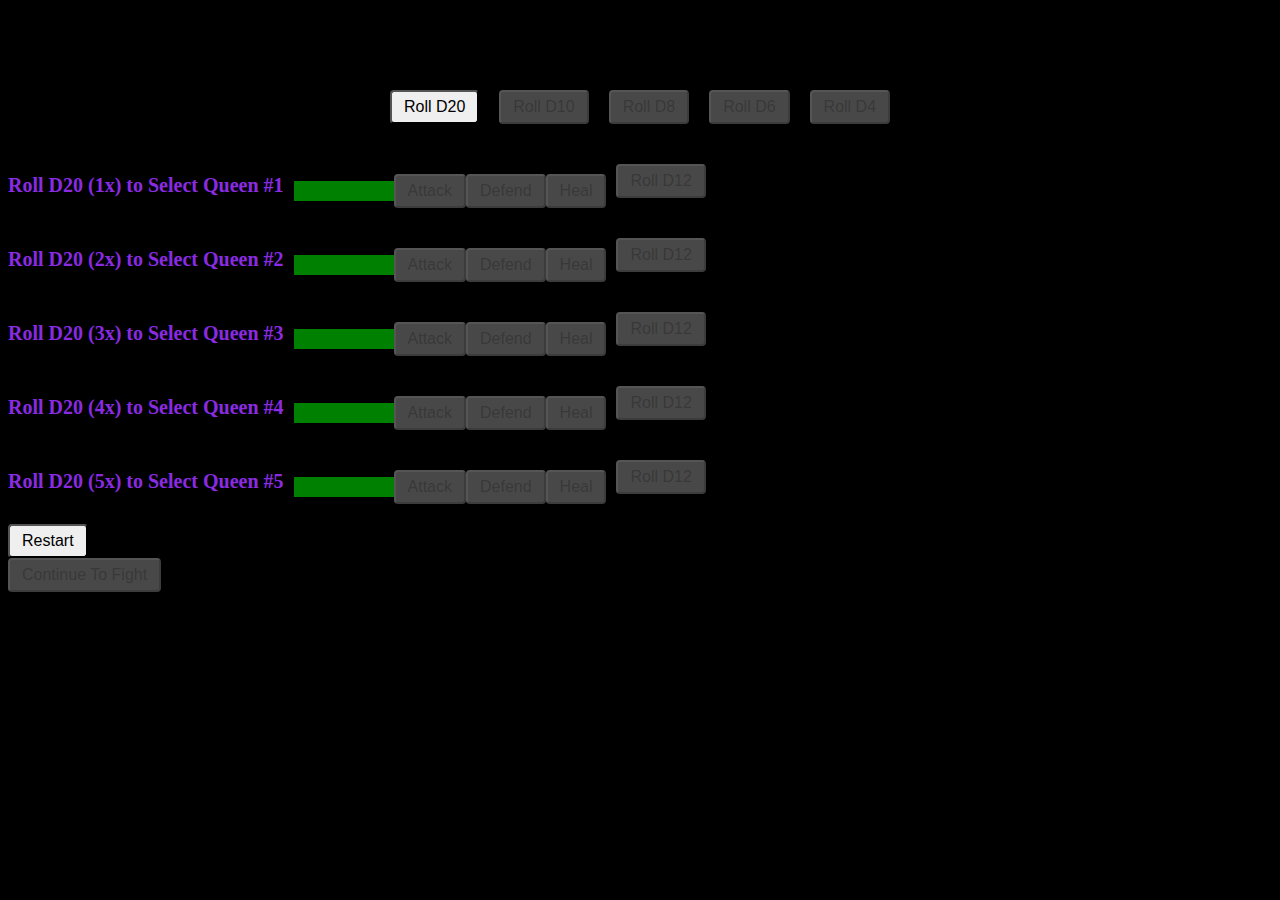
==== commit 9339c048: "Add files via upload" ====
--- a/dndc v1 (404)/index.html
+++ b/dndc v1 (404)/index.html
@@ -13,12 +13,7 @@
         <button class="d20" onclick="rollD20()" id="d20">Roll D20</button>
         <p id="d20Result"></p>
       </div>
-
-      <div class="diceArea">
-        <button class="d12" onclick="rollD12()" disabled id="d12">Roll D12</button>
-        <p id="d12Result"></p>
-      </div>
-  
+      
       <div class="diceArea">
         <button class="d10" onclick="rollD10()" disabled id="d10">Roll D10</button>
         <p id="d10Result"></p>
@@ -49,6 +44,10 @@
         <button class="Q1" onclick="attackActions()" disabled>Attack</button>
         <button class="Q1" onclick="defendActions()" disabled>Defend</button>
         <button class="Q1" onclick="healActions()" disabled>Heal</button>
+        <div class="diceArea">
+          <button class="d12" onclick="rollD12()" disabled id="d12">Roll D12</button>
+          <p id="d12Result"></p>
+        </div>
       </div>
 
       <div class="queen">
@@ -59,6 +58,10 @@
         <button class="Q2" onclick="attackActions()" disabled>Attack</button>
         <button class="Q2" onclick="defendActions()" disabled>Defend</button>
         <button class="Q2" onclick="healActions()" disabled>Heal</button>        
+        <div class="diceArea">
+          <button class="d12" onclick="rollD12()" disabled id="d12">Roll D12</button>
+          <p id="d12Result"></p>
+        </div>
       </div>
       
       <div class="queen">
@@ -69,6 +72,10 @@
         <button class="Q3" onclick="attackActions()" disabled>Attack</button>
         <button class="Q3" onclick="defendActions()" disabled>Defend</button>
         <button class="Q3" onclick="healActions()" disabled>Heal</button>      
+        <div class="diceArea">
+          <button class="d12" onclick="rollD12()" disabled id="d12">Roll D12</button>
+          <p id="d12Result"></p>
+        </div>
       </div>
   
       <div class="queen">
@@ -79,6 +86,10 @@
         <button class="Q4" onclick="attackActions()" disabled>Attack</button>
         <button class="Q4" onclick="defendActions()" disabled>Defend</button>
         <button class="Q4" onclick="healActions()" disabled>Heal</button>        
+        <div class="diceArea">
+          <button class="d12" onclick="rollD12()" disabled id="d12">Roll D12</button>
+          <p id="d12Result"></p>
+        </div>
       </div>      
         
       <div class="queen">
@@ -89,6 +100,10 @@
         <button class="Q5" onclick="attackActions()" disabled>Attack</button>
         <button class="Q5" onclick="defendActions()" disabled>Defend</button>
         <button class="Q5" onclick="healActions()" disabled>Heal</button>      
+        <div class="diceArea">
+          <button class="d12" onclick="rollD12()" disabled id="d12">Roll D12</button>
+          <p id="d12Result"></p>
+        </div>
       </div>              
     </div>
     
--- a/dndc v1 (404)/style.css
+++ b/dndc v1 (404)/style.css
@@ -1,3 +1,18 @@
+body {
+  background-image: url("https://w0.peakpx.com/wallpaper/47/692/HD-wallpaper-purple-flower-abstract-background-purple-floral-shine-stars.jpg");
+  background-repeat: no-repeat;
+  background-size: cover;
+  background-color: black;
+}
+
+#queenOne, #queenTwo, #queenThree, #queenFour, #queenFive {
+  color: blueviolet;
+}
+
+#d20Result, #d12Result, #d10Result, #d8Result, #d6Result, #d4Result {
+  color: rgba(0, 0, 255, 0.875);
+}
+
 #diceRoller {
   display: flex;
   flex-wrap: wrap;
@@ -40,5 +55,5 @@
   top: 0; 
   padding: 3px; 
   font-size: 14px; 
-  color: white; 
+  color: black; 
 }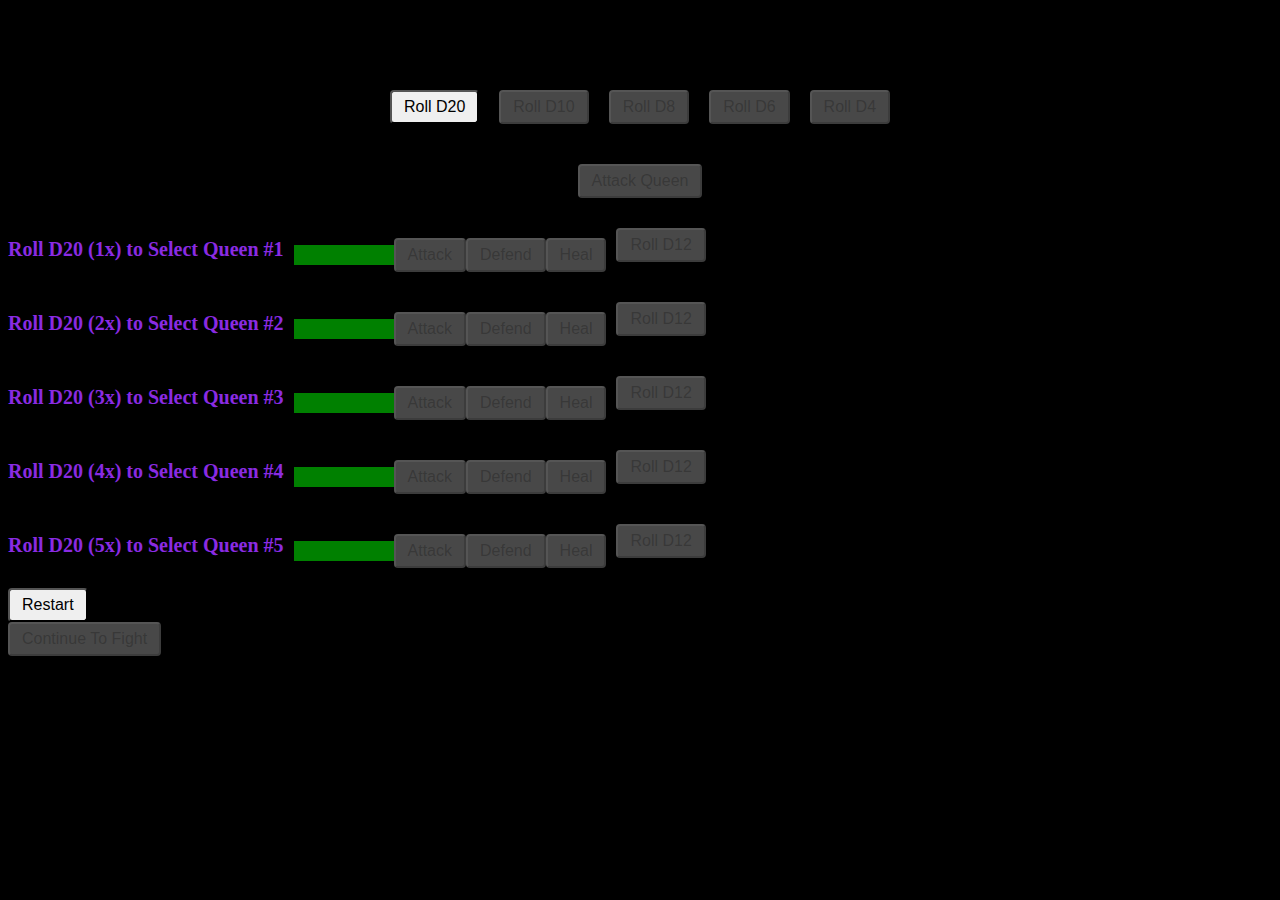
==== commit fd45dfc9: "Add files via upload" ====
--- a/dndc v1 (404)/index.html
+++ b/dndc v1 (404)/index.html
@@ -35,15 +35,21 @@
       </div>
     </div>
 
+    <div class="diceArea">
+      <button class="Queen" onclick="rollD5()" disabled id="Queen">Attack Queen</button>
+      <p id="QueenResult"></p>
+    </div>
+  </div>
+
     <div id="queensArea">
       <div class="queen">
         <p id="queenOne">Roll D20 (1x) to Select Queen #1</p>
         <div class="healthBar" id="queenOneHealth">
           <span id="queenOneHealthPercentage"></span>
         </div>
-        <button class="Q1" onclick="attackActions()" disabled>Attack</button>
-        <button class="Q1" onclick="defendActions()" disabled>Defend</button>
-        <button class="Q1" onclick="healActions()" disabled>Heal</button>
+        <button class="Q1a" onclick="attackActions()" disabled>Attack</button>
+        <button class="Q1d" onclick="defendActions()" disabled>Defend</button>
+        <button class="Q1h" onclick="healActions()" disabled>Heal</button>
         <div class="diceArea">
           <button class="d12" onclick="rollD12()" disabled id="d12">Roll D12</button>
           <p id="d12Result"></p>
@@ -55,9 +61,9 @@
         <div class="healthBar" id="queenTwoHealth">
           <span id="queenTwoHealthPercentage"></span>
         </div>
-        <button class="Q2" onclick="attackActions()" disabled>Attack</button>
-        <button class="Q2" onclick="defendActions()" disabled>Defend</button>
-        <button class="Q2" onclick="healActions()" disabled>Heal</button>        
+        <button class="Q2a" onclick="attackActions()" disabled>Attack</button>
+        <button class="Q2d" onclick="defendActions()" disabled>Defend</button>
+        <button class="Q2h" onclick="healActions()" disabled>Heal</button>        
         <div class="diceArea">
           <button class="d12" onclick="rollD12()" disabled id="d12">Roll D12</button>
           <p id="d12Result"></p>
@@ -69,9 +75,9 @@
         <div class="healthBar" id="queenThreeHealth">
           <span id="queenThreeHealthPercentage"></span>
         </div>
-        <button class="Q3" onclick="attackActions()" disabled>Attack</button>
-        <button class="Q3" onclick="defendActions()" disabled>Defend</button>
-        <button class="Q3" onclick="healActions()" disabled>Heal</button>      
+        <button class="Q3a" onclick="attackActions()" disabled>Attack</button>
+        <button class="Q3d" onclick="defendActions()" disabled>Defend</button>
+        <button class="Q3h" onclick="healActions()" disabled>Heal</button>      
         <div class="diceArea">
           <button class="d12" onclick="rollD12()" disabled id="d12">Roll D12</button>
           <p id="d12Result"></p>
@@ -83,9 +89,9 @@
         <div class="healthBar" id="queenFourHealth">
           <span id="queenFourHealthPercentage"></span>
         </div>
-        <button class="Q4" onclick="attackActions()" disabled>Attack</button>
-        <button class="Q4" onclick="defendActions()" disabled>Defend</button>
-        <button class="Q4" onclick="healActions()" disabled>Heal</button>        
+        <button class="Q4a" onclick="attackActions()" disabled>Attack</button>
+        <button class="Q4d" onclick="defendActions()" disabled>Defend</button>
+        <button class="Q4h" onclick="healActions()" disabled>Heal</button>        
         <div class="diceArea">
           <button class="d12" onclick="rollD12()" disabled id="d12">Roll D12</button>
           <p id="d12Result"></p>
@@ -97,9 +103,9 @@
         <div class="healthBar" id="queenFiveHealth">
           <span id="queenFiveHealthPercentage"></span>
         </div>
-        <button class="Q5" onclick="attackActions()" disabled>Attack</button>
-        <button class="Q5" onclick="defendActions()" disabled>Defend</button>
-        <button class="Q5" onclick="healActions()" disabled>Heal</button>      
+        <button class="Q5a" onclick="attackActions()" disabled>Attack</button>
+        <button class="Q5d" onclick="defendActions()" disabled>Defend</button>
+        <button class="Q5h" onclick="healActions()" disabled>Heal</button>      
         <div class="diceArea">
           <button class="d12" onclick="rollD12()" disabled id="d12">Roll D12</button>
           <p id="d12Result"></p>
